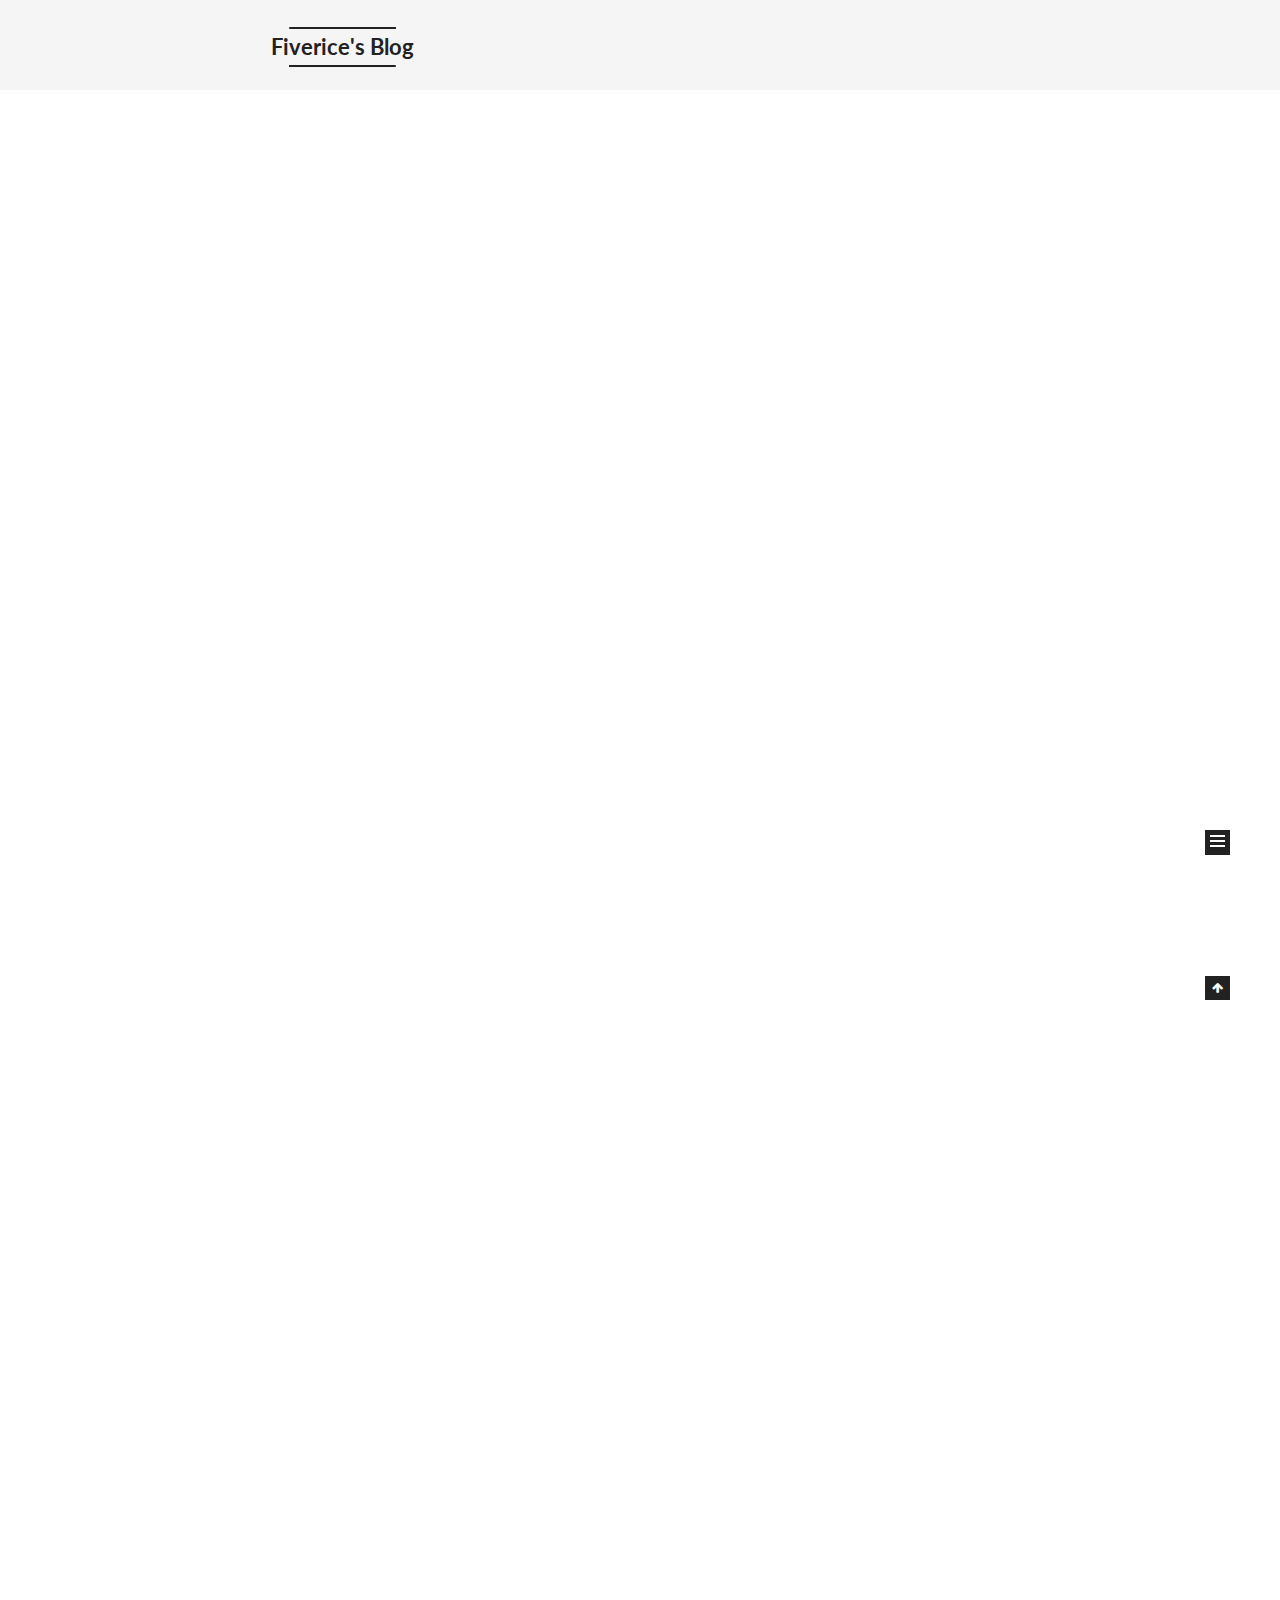
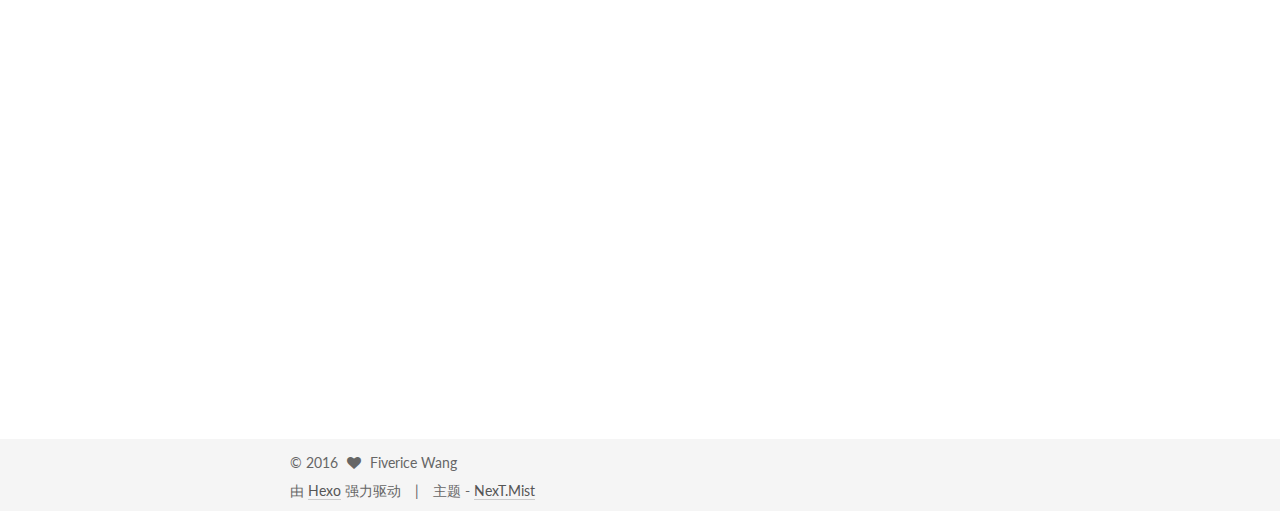
==== index.html @ e9d5b4f9 "Site updated: 2016-05-15 16:52:22" ====
<!doctype html>



  


<html class="theme-next mist use-motion">
<head>
  <meta charset="UTF-8"/>
<meta http-equiv="X-UA-Compatible" content="IE=edge,chrome=1" />
<meta name="viewport" content="width=device-width, initial-scale=1, maximum-scale=1"/>



<meta http-equiv="Cache-Control" content="no-transform" />
<meta http-equiv="Cache-Control" content="no-siteapp" />












  
  
  <link href="/vendors/fancybox/source/jquery.fancybox.css?v=2.1.5" rel="stylesheet" type="text/css" />




  
  
  
  

  
    
    
  

  

  

  

  

  
    
    
    <link href="//fonts.googleapis.com/css?family=Lato:300,300italic,400,400italic,700,700italic&subset=latin,latin-ext" rel="stylesheet" type="text/css">
  






<link href="/vendors/font-awesome/css/font-awesome.min.css?v=4.4.0" rel="stylesheet" type="text/css" />

<link href="/css/main.css?v=5.0.1" rel="stylesheet" type="text/css" />


  <meta name="keywords" content="Hexo, NexT" />








  <link rel="shortcut icon" type="image/x-icon" href="/favicon.ico?v=5.0.1" />






<meta name="description">
<meta property="og:type" content="website">
<meta property="og:title" content="Fiverice's Blog">
<meta property="og:url" content="http://yoursite.com/index.html">
<meta property="og:site_name" content="Fiverice's Blog">
<meta property="og:description">
<meta name="twitter:card" content="summary">
<meta name="twitter:title" content="Fiverice's Blog">
<meta name="twitter:description">



<script type="text/javascript" id="hexo.configuration">
  var NexT = window.NexT || {};
  var CONFIG = {
    scheme: 'Mist',
    sidebar: {"position":"left","display":"hide"},
    fancybox: true,
    motion: true,
    duoshuo: {
      userId: 0,
      author: '博主'
    }
  };
</script>

  <title> Fiverice's Blog </title>
</head>

<body itemscope itemtype="http://schema.org/WebPage" lang="zh-Hans">

  










  
  
    
  

  <div class="container one-collumn sidebar-position-left 
   page-home 
 ">
    <div class="headband"></div>

    <header id="header" class="header" itemscope itemtype="http://schema.org/WPHeader">
      <div class="header-inner"><div class="site-meta ">
  

  <div class="custom-logo-site-title">
    <a href="/"  class="brand" rel="start">
      <span class="logo-line-before"><i></i></span>
      <span class="site-title">Fiverice's Blog</span>
      <span class="logo-line-after"><i></i></span>
    </a>
  </div>
  <p class="site-subtitle"></p>
</div>

<div class="site-nav-toggle">
  <button>
    <span class="btn-bar"></span>
    <span class="btn-bar"></span>
    <span class="btn-bar"></span>
  </button>
</div>

<nav class="site-nav">
  

  
    <ul id="menu" class="menu">
      
        
        <li class="menu-item menu-item-home">
          <a href="/" rel="section">
            
              <i class="menu-item-icon fa fa-fw fa-home"></i> <br />
            
            首页
          </a>
        </li>
      
        
        <li class="menu-item menu-item-archives">
          <a href="/archives" rel="section">
            
              <i class="menu-item-icon fa fa-fw fa-archive"></i> <br />
            
            归档
          </a>
        </li>
      
        
        <li class="menu-item menu-item-tags">
          <a href="/tags" rel="section">
            
              <i class="menu-item-icon fa fa-fw fa-tags"></i> <br />
            
            标签
          </a>
        </li>
      

      
    </ul>
  

  
</nav>

 </div>
    </header>

    <main id="main" class="main">
      <div class="main-inner">
        <div class="content-wrap">
          <div id="content" class="content">
            
  <section id="posts" class="posts-expand">
    
      

  
  

  
  
  

  <article class="post post-type-normal " itemscope itemtype="http://schema.org/Article">

    
      <header class="post-header">

        
        
          <h1 class="post-title" itemprop="name headline">
            
            
              
                
                <a class="post-title-link" href="/2016/05/15/内部类/" itemprop="url">
                  内部类
                </a>
              
            
          </h1>
        

        <div class="post-meta">
          <span class="post-time">
            <span class="post-meta-item-icon">
              <i class="fa fa-calendar-o"></i>
            </span>
            <span class="post-meta-item-text">发表于</span>
            <time itemprop="dateCreated" datetime="2016-05-15T15:52:53+08:00" content="2016-05-15">
              2016-05-15
            </time>
          </span>

          

          
            
          

          

          
          

          
        </div>
      </header>
    


    <div class="post-body" itemprop="articleBody">

      
      

      
        
          
            <p>将一个类的定义放在另一个类的定义内部，这就是<strong>内部类</strong>。</p>
<h2 id="创建内部类"><a href="#创建内部类" class="headerlink" title="创建内部类"></a>创建内部类</h2><p>把类的定义置于外围类的里面。但通常更典型的应用场景为，外部类有一个方法，该方法返回一个指向内部类的引用，代码如下：</p>
<pre><code>public class Parcel2 { 
    //创建内部类Destination
    class Destination {
        private String label;
        Destination(String whereTo) {
            label = whereTo;
        }
        String readLabel() {
            return label;
        }
    }
    //返回指向内部类引用的方法
    public Destination to(String s) {
        return new Destination(s);
    }
    public void ship(String dest) {
        Destination d = to(dest);
        System.out.println(d.readLabel());
    }
    public static void main(String[] args) {
        Parcel2 p = new Parcel2();
        p.ship(&quot;Beijing&quot;); //通过外部类的方法创建内部类，并调用内部类对象的方法
        Parcel2.Destination d  = p.Destination(&quot;Shanghai&quot;); //显式指明内部类的类型，创建内部类
        System.out.println(d.readLabel());
    }
}
</code></pre><p>如果想在外部类的非静态方法之外的任意位置创建内部类的对象，必须像在main()方法中一样，显式指明内部类的类型：<code>OuterClassName.InnerClassName</code>。</p>
<h2 id="链接到外部类"><a href="#链接到外部类" class="headerlink" title="链接到外部类"></a>链接到外部类</h2><p>内部类不仅是一种名字隐藏或组织代码的方式。当生成一个内部类对象时，此对象与生成它的外围对象就有了联系。它能访问外围对象的<em>所有成员</em></p>
<h2 id="使用-this与-new"><a href="#使用-this与-new" class="headerlink" title="使用.this与.new"></a>使用.this与.new</h2><p>敬请期待</p>
<h2 id="嵌套类"><a href="#嵌套类" class="headerlink" title="嵌套类"></a>嵌套类</h2><p>如果不需要内部类对象与其外围类对象之间有联系，那么可以将内部类声明为<code>static</code>。这通常成为<strong>嵌套类</strong>，也叫<strong>static class</strong>。<br>请记住，普通内部类对象隐式地保存了一个引用，指向创建它的外围类对象，然而，当内部类声明为<code>static</code>时，情况发生了变化，这意味着：</p>
<ol>
<li>要创建嵌套类的对象，并不需要其外围类的对象。</li>
<li>不能从嵌套类的对象中访问非静态的外围类对象。</li>
<li>普通内部类的字段与方法，只能放在类的外部层次上，所以普通内部类不能有<code>static</code>数据和<code>static</code>字段，也不能包含嵌套类，但是嵌套类可以包含所有这些东西。</li>
</ol>

          
        
      
    </div>

    <div>
      
    </div>

    <div>
      
    </div>

    <footer class="post-footer">
      

      

      
      
        <div class="post-eof"></div>
      
    </footer>
  </article>


    
      

  
  

  
  
  

  <article class="post post-type-normal " itemscope itemtype="http://schema.org/Article">

    
      <header class="post-header">

        
        
          <h1 class="post-title" itemprop="name headline">
            
            
              
                
                <a class="post-title-link" href="/2016/05/11/这是一篇测试文稿/" itemprop="url">
                  这是一篇测试文稿
                </a>
              
            
          </h1>
        

        <div class="post-meta">
          <span class="post-time">
            <span class="post-meta-item-icon">
              <i class="fa fa-calendar-o"></i>
            </span>
            <span class="post-meta-item-text">发表于</span>
            <time itemprop="dateCreated" datetime="2016-05-11T00:05:17+08:00" content="2016-05-11">
              2016-05-11
            </time>
          </span>

          

          
            
          

          

          
          

          
        </div>
      </header>
    


    <div class="post-body" itemprop="articleBody">

      
      

      
        
          
            <h2 id="这是一级标题"><a href="#这是一级标题" class="headerlink" title="这是一级标题"></a>这是一级标题</h2><p>一级标题的内容</p>
<h6 id="这是六级标题"><a href="#这是六级标题" class="headerlink" title="这是六级标题"></a>这是六级标题</h6><p>六级标题的内容</p>
<h1 id="这又是一个一级标题"><a href="#这又是一个一级标题" class="headerlink" title="这又是一个一级标题"></a>这又是一个一级标题</h1><p>内容</p>
<h3 id="这是一个三级标题"><a href="#这是一个三级标题" class="headerlink" title="这是一个三级标题"></a>这是一个三级标题</h3><p>here is an example:</p>
<pre><code>public class Test {
    public static void main(String[] args) {
        System.out.println(&quot;hello world!&quot;);
    }
}
</code></pre><p>Thank you!</p>

          
        
      
    </div>

    <div>
      
    </div>

    <div>
      
    </div>

    <footer class="post-footer">
      

      

      
      
        <div class="post-eof"></div>
      
    </footer>
  </article>


    
      

  
  

  
  
  

  <article class="post post-type-normal " itemscope itemtype="http://schema.org/Article">

    
      <header class="post-header">

        
        
          <h1 class="post-title" itemprop="name headline">
            
            
              
                
                <a class="post-title-link" href="/2016/05/10/hello-world/" itemprop="url">
                  Hello World
                </a>
              
            
          </h1>
        

        <div class="post-meta">
          <span class="post-time">
            <span class="post-meta-item-icon">
              <i class="fa fa-calendar-o"></i>
            </span>
            <span class="post-meta-item-text">发表于</span>
            <time itemprop="dateCreated" datetime="2016-05-10T21:09:19+08:00" content="2016-05-10">
              2016-05-10
            </time>
          </span>

          

          
            
          

          

          
          

          
        </div>
      </header>
    


    <div class="post-body" itemprop="articleBody">

      
      

      
        
          
            <p>Welcome to <a href="https://hexo.io/" target="_blank" rel="external">Hexo</a>! This is your very first post. Check <a href="https://hexo.io/docs/" target="_blank" rel="external">documentation</a> for more info. If you get any problems when using Hexo, you can find the answer in <a href="https://hexo.io/docs/troubleshooting.html" target="_blank" rel="external">troubleshooting</a> or you can ask me on <a href="https://github.com/hexojs/hexo/issues" target="_blank" rel="external">GitHub</a>.</p>
<h2 id="Quick-Start"><a href="#Quick-Start" class="headerlink" title="Quick Start"></a>Quick Start</h2><h3 id="Create-a-new-post"><a href="#Create-a-new-post" class="headerlink" title="Create a new post"></a>Create a new post</h3><figure class="highlight bash"><table><tr><td class="gutter"><pre><span class="line">1</span><br></pre></td><td class="code"><pre><span class="line">$ hexo new <span class="string">"My New Post"</span></span><br></pre></td></tr></table></figure>
<p>More info: <a href="https://hexo.io/docs/writing.html" target="_blank" rel="external">Writing</a></p>
<h3 id="Run-server"><a href="#Run-server" class="headerlink" title="Run server"></a>Run server</h3><figure class="highlight bash"><table><tr><td class="gutter"><pre><span class="line">1</span><br></pre></td><td class="code"><pre><span class="line">$ hexo server</span><br></pre></td></tr></table></figure>
<p>More info: <a href="https://hexo.io/docs/server.html" target="_blank" rel="external">Server</a></p>
<h3 id="Generate-static-files"><a href="#Generate-static-files" class="headerlink" title="Generate static files"></a>Generate static files</h3><figure class="highlight bash"><table><tr><td class="gutter"><pre><span class="line">1</span><br></pre></td><td class="code"><pre><span class="line">$ hexo generate</span><br></pre></td></tr></table></figure>
<p>More info: <a href="https://hexo.io/docs/generating.html" target="_blank" rel="external">Generating</a></p>
<h3 id="Deploy-to-remote-sites"><a href="#Deploy-to-remote-sites" class="headerlink" title="Deploy to remote sites"></a>Deploy to remote sites</h3><figure class="highlight bash"><table><tr><td class="gutter"><pre><span class="line">1</span><br></pre></td><td class="code"><pre><span class="line">$ hexo deploy</span><br></pre></td></tr></table></figure>
<p>More info: <a href="https://hexo.io/docs/deployment.html" target="_blank" rel="external">Deployment</a></p>

          
        
      
    </div>

    <div>
      
    </div>

    <div>
      
    </div>

    <footer class="post-footer">
      

      

      
      
        <div class="post-eof"></div>
      
    </footer>
  </article>


    
  </section>

  


          </div>
          


          

        </div>
        
          
  
  <div class="sidebar-toggle">
    <div class="sidebar-toggle-line-wrap">
      <span class="sidebar-toggle-line sidebar-toggle-line-first"></span>
      <span class="sidebar-toggle-line sidebar-toggle-line-middle"></span>
      <span class="sidebar-toggle-line sidebar-toggle-line-last"></span>
    </div>
  </div>

  <aside id="sidebar" class="sidebar">
    <div class="sidebar-inner">

      

      

      <section class="site-overview sidebar-panel  sidebar-panel-active ">
        <div class="site-author motion-element" itemprop="author" itemscope itemtype="http://schema.org/Person">
          <img class="site-author-image" itemprop="image"
               src="/images/avatar.gif"
               alt="Fiverice Wang" />
          <p class="site-author-name" itemprop="name">Fiverice Wang</p>
          <p class="site-description motion-element" itemprop="description"></p>
        </div>
        <nav class="site-state motion-element">
          <div class="site-state-item site-state-posts">
            <a href="/archives">
              <span class="site-state-item-count">3</span>
              <span class="site-state-item-name">日志</span>
            </a>
          </div>

          

          
            <div class="site-state-item site-state-tags">
              <a href="/tags">
                <span class="site-state-item-count">1</span>
                <span class="site-state-item-name">标签</span>
              </a>
            </div>
          

        </nav>

        

        <div class="links-of-author motion-element">
          
        </div>

        
        

        
        

      </section>

      

    </div>
  </aside>


        
      </div>
    </main>

    <footer id="footer" class="footer">
      <div class="footer-inner">
        <div class="copyright" >
  
  &copy; 
  <span itemprop="copyrightYear">2016</span>
  <span class="with-love">
    <i class="fa fa-heart"></i>
  </span>
  <span class="author" itemprop="copyrightHolder">Fiverice Wang</span>
</div>

<div class="powered-by">
  由 <a class="theme-link" href="http://hexo.io">Hexo</a> 强力驱动
</div>

<div class="theme-info">
  主题 -
  <a class="theme-link" href="https://github.com/iissnan/hexo-theme-next">
    NexT.Mist
  </a>
</div>

        

        
      </div>
    </footer>

    <div class="back-to-top">
      <i class="fa fa-arrow-up"></i>
    </div>
  </div>

  

<script type="text/javascript">
  if (Object.prototype.toString.call(window.Promise) !== '[object Function]') {
    window.Promise = null;
  }
</script>









  



  
  <script type="text/javascript" src="/vendors/jquery/index.js?v=2.1.3"></script>

  
  <script type="text/javascript" src="/vendors/fastclick/lib/fastclick.min.js?v=1.0.6"></script>

  
  <script type="text/javascript" src="/vendors/jquery_lazyload/jquery.lazyload.js?v=1.9.7"></script>

  
  <script type="text/javascript" src="/vendors/velocity/velocity.min.js?v=1.2.1"></script>

  
  <script type="text/javascript" src="/vendors/velocity/velocity.ui.min.js?v=1.2.1"></script>

  
  <script type="text/javascript" src="/vendors/fancybox/source/jquery.fancybox.pack.js?v=2.1.5"></script>


  


  <script type="text/javascript" src="/js/src/utils.js?v=5.0.1"></script>

  <script type="text/javascript" src="/js/src/motion.js?v=5.0.1"></script>



  
  

  

  


  <script type="text/javascript" src="/js/src/bootstrap.js?v=5.0.1"></script>



  



  



  
  
  

  

  

</body>
</html>
---- css/main.css ----
/* normalize.css v3.0.2 | MIT License | git.io/normalize */
html {
  font-family: sans-serif; /* 1 */
  -ms-text-size-adjust: 100%; /* 2 */
  -webkit-text-size-adjust: 100%; /* 2 */
}
body {
  margin: 0;
}
article,
aside,
details,
figcaption,
figure,
footer,
header,
hgroup,
main,
menu,
nav,
section,
summary {
  display: block;
}
audio,
canvas,
progress,
video {
  display: inline-block; /* 1 */
  vertical-align: baseline; /* 2 */
}
audio:not([controls]) {
  display: none;
  height: 0;
}
[hidden],
template {
  display: none;
}
a {
  background-color: transparent;
}
a:active,
a:hover {
  outline: 0;
}
abbr[title] {
  border-bottom: 1px dotted;
}
b,
strong {
  font-weight: bold;
}
dfn {
  font-style: italic;
}
h1 {
  font-size: 2em;
  margin: 0.67em 0;
}
mark {
  background: #ff0;
  color: #000;
}
small {
  font-size: 80%;
}
sub,
sup {
  font-size: 75%;
  line-height: 0;
  position: relative;
  vertical-align: baseline;
}
sup {
  top: -0.5em;
}
sub {
  bottom: -0.25em;
}
img {
  border: 0;
}
svg:not(:root) {
  overflow: hidden;
}
figure {
  margin: 1em 40px;
}
hr {
  -moz-box-sizing: content-box;
  box-sizing: content-box;
  height: 0;
}
pre {
  overflow: auto;
}
code,
kbd,
pre,
samp {
  font-family: monospace, monospace;
  font-size: 1em;
}
button,
input,
optgroup,
select,
textarea {
  color: inherit; /* 1 */
  font: inherit; /* 2 */
  margin: 0; /* 3 */
}
button {
  overflow: visible;
}
button,
select {
  text-transform: none;
}
button,
html input[type="button"],
input[type="reset"],
input[type="submit"] {
  -webkit-appearance: button; /* 2 */
  cursor: pointer; /* 3 */
}
button[disabled],
html input[disabled] {
  cursor: default;
}
button::-moz-focus-inner,
input::-moz-focus-inner {
  border: 0;
  padding: 0;
}
input {
  line-height: normal;
}
input[type="checkbox"],
input[type="radio"] {
  box-sizing: border-box; /* 1 */
  padding: 0; /* 2 */
}
input[type="number"]::-webkit-inner-spin-button,
input[type="number"]::-webkit-outer-spin-button {
  height: auto;
}
input[type="search"] {
  -webkit-appearance: textfield; /* 1 */
  -moz-box-sizing: content-box;
  -webkit-box-sizing: content-box; /* 2 */
  box-sizing: content-box;
}
input[type="search"]::-webkit-search-cancel-button,
input[type="search"]::-webkit-search-decoration {
  -webkit-appearance: none;
}
fieldset {
  border: 1px solid #c0c0c0;
  margin: 0 2px;
  padding: 0.35em 0.625em 0.75em;
}
legend {
  border: 0; /* 1 */
  padding: 0; /* 2 */
}
textarea {
  overflow: auto;
}
optgroup {
  font-weight: bold;
}
table {
  border-collapse: collapse;
  border-spacing: 0;
}
td,
th {
  padding: 0;
}
::selection {
  background: #262a30;
  color: #fff;
}
body {
  position: relative;
  font-family: 'Lato', "PingFang SC", "Microsoft YaHei", sans-serif;
  font-size: 14px;
  line-height: 2;
  color: #555;
  background: #fff;
}
@media (max-width: 767px) {
  body {
    padding-right: 0 !important;
  }
}
@media (min-width: 768px) and (max-width: 991px) {
  body {
    padding-right: 0 !important;
  }
}
@media (min-width: 1600px) {
  body {
    font-size: 16px;
  }
}
h1,
h2,
h3,
h4,
h5,
h6 {
  margin: 0;
  padding: 0;
  font-weight: bold;
  line-height: 1.5;
  font-family: 'Lato', "PingFang SC", "Microsoft YaHei", sans-serif;
}
h2,
h3,
h4,
h5,
h6 {
  margin: 20px 0 15px;
}
h1 {
  font-size: 24px;
}
@media (max-width: 767px) {
  h1 {
    font-size: 20px;
  }
}
h2 {
  font-size: 22px;
}
@media (max-width: 767px) {
  h2 {
    font-size: 18px;
  }
}
h3 {
  font-size: 20px;
}
@media (max-width: 767px) {
  h3 {
    font-size: 16px;
  }
}
h4 {
  font-size: 18px;
}
@media (max-width: 767px) {
  h4 {
    font-size: 14px;
  }
}
h5 {
  font-size: 16px;
}
@media (max-width: 767px) {
  h5 {
    font-size: 12px;
  }
}
h6 {
  font-size: 14px;
}
@media (max-width: 767px) {
  h6 {
    font-size: 10px;
  }
}
p {
  margin: 0 0 25px 0;
}
a {
  color: #555;
  text-decoration: none;
  border-bottom: 1px solid #999;
  word-wrap: break-word;
}
a:hover {
  color: #222;
  border-bottom-color: #222;
}
ul {
  list-style: none;
}
blockquote {
  margin: 0;
  padding: 0;
}
img {
  display: block;
  margin: auto;
  max-width: 100%;
  height: auto;
}
hr {
  margin: 40px 0;
  height: 3px;
  border: none;
  background-color: #ddd;
  background-image: repeating-linear-gradient(-45deg, #fff, #fff 4px, transparent 4px, transparent 8px);
}
blockquote {
  padding: 0 15px;
  color: #666;
  border-left: 4px solid #ddd;
}
blockquote cite::before {
  content: "-";
  padding: 0 5px;
}
dt {
  font-weight: 700;
}
dd {
  margin: 0;
  padding: 0;
}
.text-left {
  text-align: left;
}
.text-center {
  text-align: center;
}
.text-right {
  text-align: right;
}
.text-justify {
  text-align: justify;
}
.text-nowrap {
  white-space: nowrap;
}
.text-lowercase {
  text-transform: lowercase;
}
.text-uppercase {
  text-transform: uppercase;
}
.text-capitalize {
  text-transform: capitalize;
}
.center-block {
  display: block;
  margin-left: auto;
  margin-right: auto;
}
.clearfix:before,
.clearfix:after {
  content: " ";
  display: table;
}
.clearfix:after {
  clear: both;
}
.pullquote {
  width: 45%;
}
.pullquote.left {
  float: left;
  margin-left: 5px;
  margin-right: 10px;
}
.pullquote.right {
  float: right;
  margin-left: 10px;
  margin-right: 5px;
}
.affix.affix.affix {
  position: fixed;
}
.translation {
  margin-top: -20px;
  font-size: 14px;
  color: #999;
}
.scrollbar-measure {
  width: 100px;
  height: 100px;
  overflow: scroll;
  position: absolute;
  top: -9999px;
}
.use-motion .motion-element {
  opacity: 0;
}
#local-search-input {
  padding: 3px;
  border: none;
  text-indent: 14px;
  border-radius: 0;
  width: 140px;
  outline: none;
  border-bottom: 1px solid #999;
  background: inherit;
  opacity: 0.5;
}
#local-search-input:focus {
  opacity: 1;
}
.search-icon {
  position: absolute;
  top: 9px;
}
table {
  margin: 20px 0;
  width: 100%;
  border-collapse: collapse;
  border-spacing: 0;
  border: 1px solid #ddd;
  font-size: 14px;
  table-layout: fixed;
  word-wrap: break-all;
}
table>tbody>tr:nth-of-type(odd) {
  background-color: #f9f9f9;
}
table>tbody>tr:hover {
  background-color: #f5f5f5;
}
caption,
th,
td {
  padding: 8px;
  text-align: left;
  vertical-align: middle;
  font-weight: normal;
}
th,
td {
  border-bottom: 3px solid #ddd;
  border-right: 1px solid #eee;
}
th {
  padding-bottom: 10px;
  font-weight: 700;
}
td {
  border-bottom-width: 1px;
}
html,
body {
  height: 100%;
}
.container {
  position: relative;
  min-height: 100%;
}
.header-inner {
  margin: 0 auto;
  padding: 100px 0 70px;
  width: 700px;
}
@media (min-width: 1600px) {
  .container .header-inner {
    width: 900px;
  }
}
.main {
  padding-bottom: 150px;
}
.main-inner {
  margin: 0 auto;
  width: 700px;
}
@media (min-width: 1600px) {
  .container .main-inner {
    width: 900px;
  }
}
.footer {
  position: absolute;
  left: 0;
  bottom: 0;
  width: 100%;
  min-height: 50px;
}
.footer-inner {
  box-sizing: border-box;
  margin: 20px auto;
  width: 700px;
}
@media (min-width: 1600px) {
  .container .footer-inner {
    width: 900px;
  }
}
pre,
.highlight {
  overflow: auto;
  margin: 20px 0;
  padding: 15px;
  font-size: 13px;
  color: #4d4d4c;
  background: #f7f7f7;
  line-height: 1.6;
}
pre,
code {
  font-family: consolas, Menlo, "PingFang SC", "Microsoft YaHei", monospace;
}
code {
  padding: 2px 4px;
  word-break: break-all;
  color: #555;
  background: #eee;
  border-radius: 4px;
  font-size: 13px;
}
pre code {
  padding: 0;
  color: #4d4d4c;
  background: none;
  text-shadow: none;
}
.highlight pre {
  border: none;
  margin: 0;
  padding: 1px;
}
.highlight table {
  margin: 0;
  width: auto;
  border: none;
}
.highlight td {
  border: none;
  padding: 0;
}
.highlight figcaption {
  font-size: 1em;
  color: #4d4d4c;
  line-height: 1em;
  margin-bottom: 1em;
}
.highlight figcaption:before,
.highlight figcaption:after {
  content: " ";
  display: table;
}
.highlight figcaption:after {
  clear: both;
}
.highlight figcaption a {
  float: right;
  color: #4d4d4c;
}
.highlight figcaption a:hover {
  border-bottom-color: #4d4d4c;
}
.highlight .gutter pre {
  color: #666;
  text-align: right;
  padding-right: 20px;
}
.highlight .line {
  height: 20px;
}
.gist table {
  width: auto;
}
.gist table td {
  border: none;
}
pre .comment {
  color: #8e908c;
}
pre .variable,
pre .attribute,
pre .tag,
pre .regexp,
pre .ruby .constant,
pre .xml .tag .title,
pre .xml .pi,
pre .xml .doctype,
pre .html .doctype,
pre .css .id,
pre .css .class,
pre .css .pseudo {
  color: #c82829;
}
pre .number,
pre .preprocessor,
pre .built_in,
pre .literal,
pre .params,
pre .constant,
pre .command {
  color: #f5871f;
}
pre .ruby .class .title,
pre .css .rules .attribute,
pre .string,
pre .value,
pre .inheritance,
pre .header,
pre .ruby .symbol,
pre .xml .cdata,
pre .special,
pre .number,
pre .formula {
  color: #718c00;
}
pre .title,
pre .css .hexcolor {
  color: #3e999f;
}
pre .function,
pre .python .decorator,
pre .python .title,
pre .ruby .function .title,
pre .ruby .title .keyword,
pre .perl .sub,
pre .javascript .title,
pre .coffeescript .title {
  color: #4271ae;
}
pre .keyword,
pre .javascript .function {
  color: #8959a8;
}
.full-image.full-image.full-image {
  border: none;
  max-width: 100%;
  width: auto;
  margin: 20px auto;
}
@media (min-width: 992px) {
  .full-image.full-image.full-image {
    max-width: none;
    width: 126%;
    margin: 0 -13%;
  }
}
.blockquote-center,
.page-home .post-type-quote blockquote,
.page-post-detail .post-type-quote blockquote {
  position: relative;
  margin: 40px 0;
  padding: 0;
  border-left: none;
  text-align: center;
}
.blockquote-center::before,
.page-home .post-type-quote blockquote::before,
.page-post-detail .post-type-quote blockquote::before,
.blockquote-center::after,
.page-home .post-type-quote blockquote::after,
.page-post-detail .post-type-quote blockquote::after {
  position: absolute;
  content: ' ';
  display: block;
  width: 100%;
  height: 24px;
  opacity: 0.2;
  background-repeat: no-repeat;
  background-position: 0 -6px;
  background-size: 22px 22px;
}
.blockquote-center::before,
.page-home .post-type-quote blockquote::before,
.page-post-detail .post-type-quote blockquote::before {
  top: -20px;
  background-image: url("../images/quote-l.svg");
  border-top: 1px solid #ccc;
}
.blockquote-center::after,
.page-home .post-type-quote blockquote::after,
.page-post-detail .post-type-quote blockquote::after {
  bottom: -20px;
  background-image: url("../images/quote-r.svg");
  border-bottom: 1px solid #ccc;
  background-position: 100% 8px;
}
.blockquote-center p,
.page-home .post-type-quote blockquote p,
.page-post-detail .post-type-quote blockquote p,
.blockquote-center div,
.page-home .post-type-quote blockquote div,
.page-post-detail .post-type-quote blockquote div {
  text-align: center;
}
.post .post-body .group-picture img {
  box-sizing: border-box;
  padding: 0 3px;
  border: none;
}
.post .group-picture-row {
  overflow: hidden;
  margin-top: 6px;
}
.post .group-picture-row:first-child {
  margin-top: 0;
}
.post .group-picture-column {
  float: left;
}
.page-post-detail .post-body .group-picture-column {
  float: none;
  margin-top: 10px;
  width: auto !important;
}
.page-post-detail .post-body .group-picture-column img {
  margin: 0 auto;
}
.page-archive .group-picture-container {
  overflow: hidden;
}
.page-archive .group-picture-row {
  float: left;
}
.page-archive .group-picture-row:first-child {
  margin-top: 6px;
}
.page-archive .group-picture-column {
  max-width: 150px;
  max-height: 150px;
}
.btn {
  display: inline-block;
  padding: 0 20px;
  font-size: 14px;
  color: #fff;
  background: #222;
  border: 2px solid #222;
  text-decoration: none;
  border-radius: 0;
  transition-property: background-color;
  transition-duration: 0.2s;
  transition-timing-function: ease-in-out;
  transition-delay: 0s;
}
.btn:hover,
.post-more-link .btn:hover {
  border-color: #222;
  color: #222;
  background: #fff;
}
.btn-bar {
  display: block;
  width: 22px;
  height: 2px;
  background: #555;
  border-radius: 1px;
}
.btn-bar+.btn-bar {
  margin-top: 4px;
}
.pagination {
  margin: 120px 0 40px;
  text-align: center;
  border-top: 1px solid #eee;
}
.page-number-basic,
.pagination .prev,
.pagination .next,
.pagination .page-number,
.pagination .space {
  display: inline-block;
  position: relative;
  top: -1px;
  margin: 0 10px;
  padding: 0 10px;
  line-height: 30px;
}
@media (max-width: 767px) {
  .page-number-basic,
  .pagination .prev,
  .pagination .next,
  .pagination .page-number,
  .pagination .space {
    margin: 0 5px;
  }
}
.pagination .prev,
.pagination .next,
.pagination .page-number {
  border-bottom: 0;
  border-top: 1px solid #eee;
  transition-property: border-color;
  transition-duration: 0.2s;
  transition-timing-function: ease-in-out;
  transition-delay: 0s;
}
.pagination .prev:hover,
.pagination .next:hover,
.pagination .page-number:hover {
  border-top-color: #222;
}
.pagination .space {
  padding: 0;
  margin: 0;
}
.pagination .prev {
  margin-left: 0;
}
.pagination .next {
  margin-right: 0;
}
.pagination .page-number.current {
  color: #fff;
  background: #ccc;
  border-top-color: #ccc;
}
@media (max-width: 767px) {
  .pagination {
    border-top: none;
  }
  .pagination .prev,
  .pagination .next,
  .pagination .page-number {
    margin-bottom: 10px;
    border-top: 0;
    border-bottom: 1px solid #eee;
  }
  .pagination .prev:hover,
  .pagination .next:hover,
  .pagination .page-number:hover {
    border-bottom-color: #222;
  }
}
.comments {
  margin: 60px 20px 0;
}
.tag-cloud {
  text-align: center;
}
.tag-cloud a {
  display: inline-block;
  margin: 10px;
}
.back-to-top {
  box-sizing: border-box;
  position: fixed;
  bottom: -100px;
  right: 50px;
  z-index: 1050;
  padding: 0 6px;
  width: 25px;
  background: #222;
  font-size: 12px;
  opacity: 1;
  color: #fff;
  cursor: pointer;
  text-align: center;
  -webkit-transform: translateZ(0);
  transition-property: bottom;
  transition-duration: 0.2s;
  transition-timing-function: ease-in-out;
  transition-delay: 0s;
}
@media (max-width: 767px) {
  .back-to-top {
    display: none;
  }
}
@media (min-width: 768px) and (max-width: 991px) {
  .back-to-top {
    display: none;
  }
}
.back-to-top.back-to-top-on {
  bottom: 19px;
}
.header {
  background: #fff;
}
.header-inner {
  position: relative;
}
.headband {
  height: 3px;
  background: #222;
}
.site-meta {
  margin: 0;
  text-align: left;
}
@media (max-width: 767px) {
  .site-meta {
    text-align: center;
  }
}
.brand {
  position: relative;
  display: inline-block;
  padding: 0 40px;
  color: #222;
  background: #222;
  border-bottom: none;
}
.brand:hover {
  color: #222;
}
.logo {
  display: inline-block;
  margin-right: 5px;
  line-height: 36px;
  vertical-align: top;
}
.site-title {
  display: inline-block;
  vertical-align: top;
  line-height: 36px;
  font-size: 20px;
  font-weight: normal;
  font-family: 'Lato', "PingFang SC", "Microsoft YaHei", sans-serif;
}
.site-subtitle {
  margin-top: 10px;
  font-size: 13px;
  color: #999;
}
.use-motion .brand {
  opacity: 0;
}
.use-motion .logo,
.use-motion .site-title,
.use-motion .site-subtitle {
  opacity: 0;
  position: relative;
  top: -10px;
}
.site-nav-toggle {
  display: none;
  position: absolute;
  top: 10px;
  left: 10px;
}
@media (max-width: 767px) {
  .site-nav-toggle {
    display: block;
  }
}
.site-nav-toggle button {
  margin-top: 2px;
  padding: 9px 10px;
  background: transparent;
  border: none;
}
@media (max-width: 767px) {
  .site-nav {
    display: none;
    margin: 0 -10px;
    padding: 0 10px;
    clear: both;
    border-top: 1px solid #ddd;
  }
}
@media (min-width: 768px) and (max-width: 991px) {
  .site-nav {
    display: block !important;
  }
}
@media (min-width: 992px) {
  .site-nav {
    display: block !important;
  }
}
.menu {
  margin-top: 20px;
  padding-left: 0;
  text-align: center;
}
.menu .menu-item {
  display: inline-block;
  margin: 0 10px;
}
@media screen and (max-width: 767px) {
  .menu .menu-item {
    margin-top: 10px;
  }
}
.menu .menu-item a {
  display: block;
  font-size: 13px;
  text-transform: capitalize;
  line-height: inherit;
  border-bottom: 1px solid transparent;
  transition-property: border-color;
  transition-duration: 0.2s;
  transition-timing-function: ease-in-out;
  transition-delay: 0s;
}
.menu .menu-item a:hover {
  border-bottom-color: #222;
}
.menu .menu-item .fa {
  margin-right: 5px;
}
.use-motion .menu-item {
  opacity: 0;
}
.post-body {
  font-family: 'Lato', "PingFang SC", "Microsoft YaHei", sans-serif;
}
@media (max-width: 767px) {
  .post-body {
    word-break: break-word;
  }
}
.post-body .fancybox img {
  display: block !important;
  margin: 0 auto;
  cursor: pointer;
  cursor: zoom-in;
  cursor: -webkit-zoom-in;
}
.post-body .image-caption,
.post-body .figure .caption {
  margin: 10px auto 15px;
  text-align: center;
  font-size: 14px;
  color: #999;
  font-weight: bold;
  line-height: 1;
}
.post-sticky-flag {
  display: inline-block;
  font-size: 16px;
  -ms-transform: rotate(30deg);
  -webkit-transform: rotate(30deg);
  -moz-transform: rotate(30deg);
  -ms-transform: rotate(30deg);
  -o-transform: rotate(30deg);
  transform: rotate(30deg);
}
.posts-expand {
  padding-top: 40px;
}
@media (max-width: 767px) {
  .posts-expand {
    margin: 0 20px;
  }
  .post-body pre,
  .post-body .highlight {
    padding: 10px;
  }
  .post-body pre .gutter pre,
  .post-body .highlight .gutter pre {
    padding-right: 10px;
  }
}
@media (min-width: 992px) {
  .posts-expand .post-body {
    text-align: justify;
  }
}
.posts-expand .post-body h2,
.posts-expand .post-body h3,
.posts-expand .post-body h4,
.posts-expand .post-body h5,
.posts-expand .post-body h6 {
  padding-top: 10px;
}
.posts-expand .post-body h2 .header-anchor,
.posts-expand .post-body h3 .header-anchor,
.posts-expand .post-body h4 .header-anchor,
.posts-expand .post-body h5 .header-anchor,
.posts-expand .post-body h6 .header-anchor {
  float: right;
  margin-left: 10px;
  color: #ccc;
  border-bottom-style: none;
  visibility: hidden;
}
.posts-expand .post-body h2 .header-anchor:hover,
.posts-expand .post-body h3 .header-anchor:hover,
.posts-expand .post-body h4 .header-anchor:hover,
.posts-expand .post-body h5 .header-anchor:hover,
.posts-expand .post-body h6 .header-anchor:hover {
  color: inherit;
}
.posts-expand .post-body h2:hover .header-anchor,
.posts-expand .post-body h3:hover .header-anchor,
.posts-expand .post-body h4:hover .header-anchor,
.posts-expand .post-body h5:hover .header-anchor,
.posts-expand .post-body h6:hover .header-anchor {
  visibility: visible;
}
.posts-expand .post-body ul li {
  list-style: circle;
}
.posts-expand .post-body img {
  box-sizing: border-box;
  margin: auto;
  padding: 3px;
  border: 1px solid #ddd;
}
.posts-expand .fancybox img {
  margin: 0 auto;
}
@media (max-width: 767px) {
  .posts-collapse {
    margin: 0 20px;
  }
  .posts-collapse .post-title,
  .posts-collapse .post-meta {
    display: block;
    width: auto;
    text-align: left;
  }
}
.posts-collapse {
  position: relative;
  z-index: 1010;
  margin-left: 0;
}
.posts-collapse::after {
  content: " ";
  position: absolute;
  top: 20px;
  left: 0;
  margin-left: -2px;
  width: 4px;
  height: 100%;
  background: #f5f5f5;
  z-index: -1;
}
@media (max-width: 767px) {
  .posts-collapse {
    margin: 0 20px;
  }
}
.posts-collapse .collection-title {
  position: relative;
  margin: 60px 0;
}
.posts-collapse .collection-title h2 {
  margin-left: 20px;
}
.posts-collapse .collection-title small {
  color: #bbb;
}
.posts-collapse .collection-title::before {
  content: " ";
  position: absolute;
  left: 0;
  top: 50%;
  margin-left: -4px;
  margin-top: -4px;
  width: 8px;
  height: 8px;
  background: #bbb;
  border-radius: 50%;
}
.posts-collapse .post {
  margin: 30px 0;
}
.posts-collapse .post-header {
  position: relative;
  transition-duration: 0.2s;
  transition-timing-function: ease-in-out;
  transition-delay: 0s;
  transition-property: border;
  border-bottom: 1px dashed #ccc;
}
.posts-collapse .post-header::before {
  content: " ";
  position: absolute;
  left: 0;
  top: 12px;
  width: 6px;
  height: 6px;
  margin-left: -4px;
  background: #bbb;
  border-radius: 50%;
  border: 1px solid #fff;
  transition-duration: 0.2s;
  transition-timing-function: ease-in-out;
  transition-delay: 0s;
  transition-property: background;
}
.posts-collapse .post-header:hover {
  border-bottom-color: #666;
}
.posts-collapse .post-header:hover::before {
  background: #222;
}
.posts-collapse .post-meta {
  position: absolute;
  font-size: 12px;
  left: 20px;
  top: 5px;
}
.posts-collapse .post-comments-count {
  display: none;
}
.posts-collapse .post-title {
  margin-left: 60px;
  font-size: 16px;
  font-weight: normal;
  line-height: inherit;
}
.posts-collapse .post-title::after {
  margin-left: 3px;
  opacity: 0.6;
}
.posts-collapse .post-title a {
  color: #666;
  border-bottom: none;
}
.page-home .post-type-quote .post-header,
.page-post-detail .post-type-quote .post-header,
.page-home .post-type-quote .post-tags,
.page-post-detail .post-type-quote .post-tags {
  display: none;
}
.posts-expand .post-title {
  font-size: 26px;
  text-align: center;
  word-break: break-word;
  font-weight: 400;
}
@media (max-width: 767px) {
  .posts-expand .post-title {
    font-size: 22px;
  }
}
.posts-expand .post-title-link {
  display: inline-block;
  position: relative;
  color: #555;
  border-bottom: none;
  line-height: 1.2;
  vertical-align: top;
}
.posts-expand .post-title-link::before {
  content: "";
  position: absolute;
  width: 100%;
  height: 2px;
  bottom: 0;
  left: 0;
  background-color: #000;
  visibility: hidden;
  -webkit-transform: scaleX(0);
  -moz-transform: scaleX(0);
  -ms-transform: scaleX(0);
  -o-transform: scaleX(0);
  transform: scaleX(0);
  transition-duration: 0.2s;
  transition-timing-function: ease-in-out;
  transition-delay: 0s;
}
.posts-expand .post-title-link:hover::before {
  visibility: visible;
  -webkit-transform: scaleX(1);
  -moz-transform: scaleX(1);
  -ms-transform: scaleX(1);
  -o-transform: scaleX(1);
  transform: scaleX(1);
}
.posts-expand .post-title-link .fa {
  font-size: 16px;
}
.posts-expand .post-meta {
  margin: 3px 0 60px 0;
  color: #999;
  font-family: 'Lato', "PingFang SC", "Microsoft YaHei", sans-serif;
  font-size: 12px;
  text-align: center;
}
.posts-expand .post-meta .post-category-list {
  display: inline-block;
  margin: 0;
  padding: 3px;
}
.posts-expand .post-meta .post-category-list-link {
  color: #999;
}
.post-meta-item-icon {
  display: none;
  margin-right: 3px;
}
@media (min-width: 768px) and (max-width: 991px) {
  .post-meta-item-icon {
    display: inline-block;
  }
}
@media (max-width: 767px) {
  .post-meta-item-icon {
    display: inline-block;
  }
}
@media (min-width: 768px) and (max-width: 991px) {
  .post-meta-item-text {
    display: none;
  }
}
@media (max-width: 767px) {
  .post-meta-item-text {
    display: none;
  }
}
@media (max-width: 767px) {
  .posts-expand .post-comments-count {
    display: none;
  }
}
.post-more-link {
  margin-top: 50px;
}
.post-more-link .btn {
  color: #555;
  font-size: 14px;
  background: transparent;
  border-radius: 0;
  line-height: 2;
}
.posts-expand .post-tags {
  margin-top: 40px;
  text-align: center;
}
.posts-expand .post-tags a {
  display: inline-block;
  margin-right: 10px;
  font-size: 13px;
}
.post-nav {
  overflow: hidden;
  margin-top: 60px;
  padding: 10px;
  white-space: nowrap;
  border-top: 1px solid #eee;
}
.post-nav-item {
  display: inline-block;
  width: 50%;
  white-space: normal;
}
.post-nav-item a {
  position: relative;
  display: inline-block;
  line-height: 25px;
  font-size: 14px;
  color: #555;
  border-bottom: none;
}
.post-nav-item a:hover {
  color: #222;
  border-bottom: none;
}
.post-nav-item a:active {
  top: 2px;
}
.post-nav-item a i {
  font-size: 12px;
}
.post-nav-prev {
  text-align: right;
}
.posts-expand .post-eof {
  display: block;
  margin: 80px auto 60px;
  width: 8%;
  height: 1px;
  background: #ccc;
  text-align: center;
}
.post:last-child .post-eof.post-eof.post-eof {
  display: none;
}
.post-gallery {
  display: table;
  table-layout: fixed;
  width: 100%;
  border-collapse: separate;
}
.post-gallery-row {
  display: table-row;
}
.post-gallery .post-gallery-img {
  display: table-cell;
  text-align: center;
  vertical-align: middle;
  border: none;
}
.post-gallery .post-gallery-img img {
  max-width: 100%;
  max-height: 100%;
  border: none;
}
.fancybox-close,
.fancybox-close:hover {
  border: none;
}
.sidebar {
  position: fixed;
  right: 0;
  top: 0;
  bottom: 0;
  width: 0;
  z-index: 1040;
  box-shadow: inset 0 2px 6px #000;
  background: #222;
  -webkit-transform: translateZ(0);
}
.sidebar a {
  color: #999;
  border-bottom-color: #555;
}
.sidebar a:hover {
  color: #eee;
}
@media (min-width: 768px) and (max-width: 991px) {
  .sidebar {
    display: none !important;
  }
}
@media (max-width: 767px) {
  .sidebar {
    display: none !important;
  }
}
.sidebar-inner {
  position: relative;
  padding: 20px 10px;
  color: #999;
  text-align: center;
}
.sidebar-toggle {
  position: fixed;
  right: 50px;
  bottom: 45px;
  width: 15px;
  height: 15px;
  padding: 5px;
  background: #222;
  line-height: 0;
  z-index: 1050;
  cursor: pointer;
  -webkit-transform: translateZ(0);
}
@media (min-width: 768px) and (max-width: 991px) {
  .sidebar-toggle {
    display: none;
  }
}
@media (max-width: 767px) {
  .sidebar-toggle {
    display: none;
  }
}
.sidebar-toggle-line {
  position: relative;
  display: inline-block;
  vertical-align: top;
  height: 2px;
  width: 100%;
  background: #fff;
  margin-top: 3px;
}
.sidebar-toggle-line:first-child {
  margin-top: 0;
}
.site-author-image {
  display: block;
  margin: 0 auto;
  padding: 2px;
  max-width: 96px;
  height: auto;
  border: 2px solid #333;
}
.site-author-name {
  margin: 5px 0 0;
  text-align: center;
  color: #f5f5f5;
  font-weight: normal;
}
.site-description {
  margin-top: 5px;
  text-align: center;
  font-size: 14px;
  color: #999;
}
.site-state {
  overflow: hidden;
  line-height: 1.4;
  white-space: nowrap;
  text-align: center;
}
.site-state-item {
  display: inline-block;
  padding: 0 15px;
  border-left: 1px solid #333;
}
.site-state-item:first-child {
  border-left: none;
}
.site-state-item a {
  border-bottom: none;
}
.site-state-item-count {
  display: block;
  text-align: center;
  color: inherit;
  font-weight: 600;
  font-size: 18px;
}
.site-state-item-name {
  font-size: 13px;
  color: inherit;
}
.feed-link {
  margin-top: 20px;
}
.feed-link a {
  display: inline-block;
  padding: 0 15px;
  color: #fc6423;
  border: 1px solid #fc6423;
  border-radius: 4px;
}
.feed-link a i {
  color: #fc6423;
  font-size: 14px;
}
.feed-link a:hover {
  color: #fff;
  background: #fc6423;
}
.feed-link a:hover i {
  color: #fff;
}
.links-of-author {
  margin-top: 20px;
}
.links-of-author a {
  display: inline-block;
  vertical-align: middle;
  margin-right: 10px;
  margin-bottom: 10px;
  border-bottom-color: #555;
  font-size: 13px;
}
.links-of-author a:before {
  display: inline-block;
  vertical-align: middle;
  margin-right: 3px;
  content: " ";
  width: 4px;
  height: 4px;
  border-radius: 50%;
  background: #58e3e0;
}
.links-of-blogroll {
  font-size: 13px;
}
.links-of-blogroll-title {
  margin-top: 20px;
  font-size: 14px;
  font-weight: 600;
}
.links-of-blogroll-list {
  margin: 0;
  padding: 0;
}
.links-of-blogroll-item {
  padding: 2px 10px;
}
.sidebar-nav {
  margin: 0 0 20px;
  padding-left: 0;
}
.sidebar-nav li {
  display: inline-block;
  cursor: pointer;
  border-bottom: 1px solid transparent;
  font-size: 14px;
  color: #555;
}
.sidebar-nav li:hover {
  color: #f5f5f5;
}
.page-post-detail .sidebar-nav-toc {
  padding: 0 5px;
}
.page-post-detail .sidebar-nav-overview {
  margin-left: 10px;
}
.sidebar-nav .sidebar-nav-active {
  color: #87daff;
  border-bottom-color: #87daff;
}
.sidebar-nav .sidebar-nav-active:hover {
  color: #87daff;
}
.sidebar-panel {
  display: none;
}
.sidebar-panel-active {
  display: block;
}
.post-toc-empty {
  font-size: 14px;
  color: #666;
}
.post-toc-wrap {
  overflow: hidden;
}
.post-toc {
  overflow: auto;
}
.post-toc ol {
  margin: 0;
  padding: 0 2px 5px 10px;
  text-align: left;
  list-style: none;
  font-size: 14px;
}
.post-toc ol > ol {
  padding-left: 0;
}
.post-toc ol a {
  transition-duration: 0.2s;
  transition-timing-function: ease-in-out;
  transition-delay: 0s;
  transition-property: all;
  color: #999;
  border-bottom-color: #555;
}
.post-toc ol a:hover {
  color: #ccc;
  border-bottom-color: #ccc;
}
.post-toc .nav-item {
  overflow: hidden;
  text-overflow: ellipsis;
  white-space: nowrap;
  line-height: 1.8;
}
.post-toc .nav .nav-child {
  display: none;
}
.post-toc .nav .active > .nav-child {
  display: block;
}
.post-toc .nav .active-current > .nav-child {
  display: block;
}
.post-toc .nav .active-current > .nav-child > .nav-item {
  display: block;
}
.post-toc .nav .active > a {
  color: #87daff;
  border-bottom-color: #87daff;
}
.post-toc .nav .active-current > a {
  color: #87daff;
}
.post-toc .nav .active-current > a:hover {
  color: #87daff;
}
.footer {
  font-size: 14px;
  color: #999;
}
.footer img {
  border: none;
}
.footer-inner {
  text-align: center;
}
.with-love {
  display: inline-block;
  margin: 0 5px;
}
.powered-by,
.theme-info {
  display: inline-block;
}
.powered-by {
  margin-right: 10px;
}
.powered-by::after {
  content: "|";
  padding-left: 10px;
}
.cc-license {
  margin-top: 10px;
  text-align: center;
}
.cc-license .cc-opacity {
  opacity: 0.7;
  border-bottom: none;
}
.cc-license .cc-opacity:hover {
  opacity: 0.9;
}
.cc-license img {
  display: inline-block;
}
.theme-next #ds-thread #ds-reset {
  color: #555;
}
.theme-next #ds-thread #ds-reset .ds-replybox {
  margin-bottom: 30px;
}
.theme-next #ds-thread #ds-reset .ds-replybox .ds-avatar,
.theme-next #ds-reset .ds-avatar img {
  box-shadow: none;
}
.theme-next #ds-thread #ds-reset .ds-textarea-wrapper {
  border-color: #c7d4e1;
  background: none;
  border-top-right-radius: 3px;
  border-top-left-radius: 3px;
}
.theme-next #ds-thread #ds-reset .ds-textarea-wrapper textarea {
  height: 60px;
}
.theme-next #ds-reset .ds-rounded-top {
  border-radius: 0;
}
.theme-next #ds-thread #ds-reset .ds-post-toolbar {
  box-sizing: border-box;
  border: 1px solid #c7d4e1;
  background: #f6f8fa;
}
.theme-next #ds-thread #ds-reset .ds-post-options {
  height: 40px;
  border: none;
  background: none;
}
.theme-next #ds-thread #ds-reset .ds-toolbar-buttons {
  top: 11px;
}
.theme-next #ds-thread #ds-reset .ds-sync {
  top: 5px;
}
.theme-next #ds-thread #ds-reset .ds-post-button {
  top: 4px;
  right: 5px;
  width: 90px;
  height: 30px;
  border: 1px solid #c5ced7;
  border-radius: 3px;
  background-image: linear-gradient(#fbfbfc, #f5f7f9);
  color: #60676d;
}
.theme-next #ds-thread #ds-reset .ds-post-button:hover {
  background-position: 0 -30px;
  color: #60676d;
}
.theme-next #ds-thread #ds-reset .ds-comments-info {
  padding: 10px 0;
}
.theme-next #ds-thread #ds-reset .ds-sort {
  display: none;
}
.theme-next #ds-thread #ds-reset li.ds-tab a.ds-current {
  border: none;
  background: #f6f8fa;
  color: #60676d;
}
.theme-next #ds-thread #ds-reset li.ds-tab a.ds-current:hover {
  background-color: #e9f0f7;
  color: #60676d;
}
.theme-next #ds-thread #ds-reset li.ds-tab a {
  border-radius: 2px;
  padding: 5px;
}
.theme-next #ds-thread #ds-reset .ds-login-buttons p {
  color: #999;
  line-height: 36px;
}
.theme-next #ds-thread #ds-reset .ds-login-buttons .ds-service-list li {
  height: 28px;
}
.theme-next #ds-thread #ds-reset .ds-service-list a {
  background: none;
  padding: 5px;
  border: 1px solid;
  border-radius: 3px;
  text-align: center;
}
.theme-next #ds-thread #ds-reset .ds-service-list a:hover {
  color: #fff;
  background: #666;
}
.theme-next #ds-thread #ds-reset .ds-service-list .ds-weibo {
  color: #fc9b00;
  border-color: #fc9b00;
}
.theme-next #ds-thread #ds-reset .ds-service-list .ds-weibo:hover {
  background: #fc9b00;
}
.theme-next #ds-thread #ds-reset .ds-service-list .ds-qq {
  color: #60a3ec;
  border-color: #60a3ec;
}
.theme-next #ds-thread #ds-reset .ds-service-list .ds-qq:hover {
  background: #60a3ec;
}
.theme-next #ds-thread #ds-reset .ds-service-list .ds-renren {
  color: #2e7ac4;
  border-color: #2e7ac4;
}
.theme-next #ds-thread #ds-reset .ds-service-list .ds-renren:hover {
  background: #2e7ac4;
}
.theme-next #ds-thread #ds-reset .ds-service-list .ds-douban {
  color: #37994c;
  border-color: #37994c;
}
.theme-next #ds-thread #ds-reset .ds-service-list .ds-douban:hover {
  background: #37994c;
}
.theme-next #ds-thread #ds-reset .ds-service-list .ds-kaixin {
  color: #fef20d;
  border-color: #fef20d;
}
.theme-next #ds-thread #ds-reset .ds-service-list .ds-kaixin:hover {
  background: #fef20d;
}
.theme-next #ds-thread #ds-reset .ds-service-list .ds-netease {
  color: #f00;
  border-color: #f00;
}
.theme-next #ds-thread #ds-reset .ds-service-list .ds-netease:hover {
  background: #f00;
}
.theme-next #ds-thread #ds-reset .ds-service-list .ds-sohu {
  color: #ffcb05;
  border-color: #ffcb05;
}
.theme-next #ds-thread #ds-reset .ds-service-list .ds-sohu:hover {
  background: #ffcb05;
}
.theme-next #ds-thread #ds-reset .ds-service-list .ds-baidu {
  color: #2831e0;
  border-color: #2831e0;
}
.theme-next #ds-thread #ds-reset .ds-service-list .ds-baidu:hover {
  background: #2831e0;
}
.theme-next #ds-thread #ds-reset .ds-service-list .ds-google {
  color: #166bec;
  border-color: #166bec;
}
.theme-next #ds-thread #ds-reset .ds-service-list .ds-google:hover {
  background: #166bec;
}
.theme-next #ds-thread #ds-reset .ds-service-list .ds-weixin {
  color: #00ce0d;
  border-color: #00ce0d;
}
.theme-next #ds-thread #ds-reset .ds-service-list .ds-weixin:hover {
  background: #00ce0d;
}
.theme-next #ds-thread #ds-reset .ds-service-list .ds-more-services {
  border: none;
}
.theme-next #ds-thread #ds-reset .ds-service-list .ds-more-services:hover {
  background: none;
}
.theme-next #ds-reset .duoshuo-ua-admin {
  display: inline-block;
  color: #f00;
}
.theme-next #ds-reset .duoshuo-ua-platform,
.theme-next #ds-reset .duoshuo-ua-browser {
  color: #ccc;
}
.theme-next #ds-reset .duoshuo-ua-platform .fa,
.theme-next #ds-reset .duoshuo-ua-browser .fa {
  display: inline-block;
  margin-right: 3px;
}
.theme-next #ds-reset .duoshuo-ua-separator {
  display: inline-block;
  margin-left: 5px;
}
.theme-next .this_ua {
  background-color: #ccc !important;
  border-radius: 4px;
  padding: 0 5px !important;
  margin: 1px 1px !important;
  border: 1px solid #bbb !important;
  color: #fff;
  display: inline-block !important;
}
.theme-next .this_ua.admin {
  background-color: #d9534f !important;
  border-color: #d9534f !important;
}
.theme-next .this_ua.platform.iOS,
.theme-next .this_ua.platform.Mac,
.theme-next .this_ua.platform.Windows {
  background-color: #39b3d7 !important;
  border-color: #46b8da !important;
}
.theme-next .this_ua.platform.Linux {
  background-color: #3a3a3a !important;
  border-color: #1f1f1f !important;
}
.theme-next .this_ua.platform.Android {
  background-color: #00c47d !important;
  border-color: #01b171 !important;
}
.theme-next .this_ua.browser.Mobile,
.theme-next .this_ua.browser.Chrome {
  background-color: #5cb85c !important;
  border-color: #4cae4c !important;
}
.theme-next .this_ua.browser.Firefox {
  background-color: #f0ad4e !important;
  border-color: #eea236 !important;
}
.theme-next .this_ua.browser.Maxthon,
.theme-next .this_ua.browser.IE {
  background-color: #428bca !important;
  border-color: #357ebd !important;
}
.theme-next .this_ua.browser.baidu,
.theme-next .this_ua.browser.UCBrowser,
.theme-next .this_ua.browser.Opera {
  background-color: #d9534f !important;
  border-color: #d43f3a !important;
}
.theme-next .this_ua.browser.Android,
.theme-next .this_ua.browser.QQBrowser {
  background-color: #78ace9 !important;
  border-color: #4cae4c !important;
}
.post-spread {
  margin-top: 20px;
  text-align: center;
}
.jiathis_style {
  display: inline-block;
}
.jiathis_style a {
  border: none;
}
.post-spread {
  margin-top: 20px;
  text-align: center;
}
.bdshare-slide-button-box a {
  border: none;
}
.bdsharebuttonbox {
  display: inline-block;
}
.bdsharebuttonbox a {
  border: none;
}
ul.search-result-list {
  padding-left: 0px;
  margin: 0px 5px 0px 8px;
}
p.search-result {
  border-bottom: 1px dashed #ccc;
  padding: 5px 0;
}
a.search-result-title {
  font-weight: bold;
}
a.search-result {
  border-bottom: transparent;
  display: block;
  white-space: nowrap;
  overflow: hidden;
  text-overflow: ellipsis;
}
.search-keyword {
  border-bottom: 1px dashed #4088b8;
  font-weight: bold;
}
#local-search-result {
  height: 90%;
  overflow: auto;
}
.popup {
  display: none;
  position: fixed;
  top: 10%;
  left: 50%;
  width: 700px;
  height: 80%;
  margin-left: -350px;
  padding: 3px 0 0 10px;
  background: #fff;
  color: #333;
  z-index: 9999;
  border-radius: 5px;
}
@media (max-width: 767px) {
  .popup {
    padding: 3px;
    top: 0;
    left: 0;
    margin: 0;
    width: 100%;
    height: 100%;
    border-radius: 0px;
  }
}
.popoverlay {
  position: fixed;
  width: 100%;
  height: 100%;
  top: 0px;
  left: 0px;
  z-index: 2080;
  background-color: rgba(0,0,0,0.3);
}
#local-search-input {
  margin-bottom: 10px;
  width: 50%;
}
.popup-btn-close {
  position: absolute;
  top: 6px;
  right: 14px;
  color: #4ebd79;
  font-size: 14px;
  font-weight: bold;
  text-transform: uppercase;
  cursor: pointer;
}
#no-result {
  position: absolute;
  left: 44%;
  top: 42%;
  color: #ccc;
}
.site-uv,
.site-pv,
.page-pv {
  display: inline-block;
}
.site-uv .busuanzi-value,
.site-pv .busuanzi-value,
.page-pv .busuanzi-value {
  margin: 0 5px;
}
.site-uv {
  margin-right: 10px;
}
.site-uv::after {
  content: "|";
  padding-left: 10px;
}
.use-motion .post {
  opacity: 0;
}
.page-archive .archive-page-counter {
  position: relative;
  top: 3px;
  left: 20px;
}
@media (max-width: 767px) {
  .page-archive .archive-page-counter {
    top: 5px;
  }
}
.page-archive .posts-collapse .archive-move-on {
  position: absolute;
  top: 11px;
  left: 0;
  margin-left: -6px;
  width: 10px;
  height: 10px;
  opacity: 0.5;
  background: #555;
  border: 1px solid #fff;
  border-radius: 50%;
}
.category-all-page .category-all-title {
  text-align: center;
}
.category-all-page .category-all {
  margin-top: 20px;
}
.category-all-page .category-list {
  margin: 0;
  padding: 0;
  list-style: none;
}
.category-all-page .category-list-item {
  margin: 5px 10px;
}
.category-all-page .category-list-count {
  color: #bbb;
}
.category-all-page .category-list-count:before {
  display: inline;
  content: " (";
}
.category-all-page .category-list-count:after {
  display: inline;
  content: ") ";
}
.category-all-page .category-list-child {
  padding-left: 10px;
}
.page-post-detail .sidebar-toggle-line {
  background: #87daff;
}
.page-post-detail .comments {
  overflow: hidden;
}
h1,
h2,
h3,
h4,
h5,
h6 {
  margin: 20px 0 10px;
}
p {
  margin: 0 0 25px 0;
}
a {
  border-bottom-color: #ccc;
}
hr {
  margin: 20px 0;
  height: 2px;
}
.main-inner {
  margin-top: 80px;
}
.header {
  background: #f5f5f5;
}
.header-inner {
  padding: 25px 0 20px;
}
.header-inner:before,
.header-inner:after {
  content: " ";
  display: table;
}
.header-inner:after {
  clear: both;
}
@media (max-width: 767px) {
  .header-inner {
    width: auto;
    margin-bottom: 50px;
    padding: 10px;
  }
}
.site-meta {
  float: left;
  margin-left: -20px;
  line-height: normal;
}
@media (max-width: 767px) {
  .site-meta {
    margin-left: 10px;
  }
}
.site-meta .brand {
  padding: 2px 1px;
  background: none;
}
@media (max-width: 767px) {
  .site-meta .brand {
    display: block;
  }
}
.site-meta .logo {
  display: none;
}
.site-meta .site-title {
  font-size: 22px;
  font-weight: bolder;
}
@media (max-width: 767px) {
  .site-meta .site-title {
    line-height: 34px;
  }
}
.logo-line-before,
.logo-line-after {
  display: block;
  overflow: hidden;
  margin: 0 auto;
  width: 75%;
}
@media (max-width: 767px) {
  .logo-line-before,
  .logo-line-after {
    display: none;
  }
}
.logo-line-before i,
.logo-line-after i {
  position: relative;
  display: block;
  height: 2px;
  background: #222;
}
@media (max-width: 767px) {
  .logo-line-before i,
  .logo-line-after i {
    height: 3px;
  }
}
.use-motion .logo-line-before i {
  left: -100%;
}
.use-motion .logo-line-after i {
  right: -100%;
}
.site-subtitle {
  display: none;
}
.site-nav-toggle {
  position: static;
  float: right;
}
.menu {
  float: right;
  margin: 8px 0 0 0;
}
@media (max-width: 767px) {
  .menu {
    margin: 20px 0 0 0;
    padding: 0;
  }
}
.menu br {
  display: none;
}
.menu .menu-item {
  margin: 0;
}
@media (max-width: 767px) {
  .menu .menu-item {
    display: block;
  }
}
.menu .menu-item a {
  padding: 0 10px;
  background: none;
  border: none;
  border-radius: 2px;
  transition-property: background;
}
@media (max-width: 767px) {
  .menu .menu-item a {
    text-align: left;
  }
}
.menu .menu-item a:hover {
  background: #e1e1e1;
}
.menu a::before {
  display: none;
}
@media (max-width: 767px) {
  .menu a::before {
    display: block;
  }
}
@media (max-width: 767px) {
  .menu {
    float: none;
  }
}
.site-search form {
  display: none;
}
.posts-expand {
  padding-top: 0;
}
.posts-expand .post-title,
.posts-expand .post-meta {
  text-align: left;
}
@media (max-width: 767px) {
  .posts-expand .post-title,
  .posts-expand .post-meta {
    text-align: center;
  }
}
.posts-expand .post-eof {
  display: none;
}
.posts-expand .post {
  margin-top: 120px;
}
.posts-expand .post:first-child {
  margin-top: 0;
}
.posts-expand .post-meta {
  margin-top: 5px;
  margin-bottom: 20px;
}
.posts-expand .post-title {
  position: relative;
  font-size: 26px;
  font-weight: 400;
}
@media (max-width: 767px) {
  .posts-expand .post-title {
    font-size: 20px;
  }
}
@media (min-width: 1600px) {
  .posts-expand .post-title {
    font-size: 26px;
  }
}
.posts-expand .post-title:hover:before {
  background: #222;
}
.posts-expand .post-body img {
  margin: 0;
}
.posts-expand .post-tags {
  text-align: left;
}
.posts-expand .post-tags a {
  padding: 1px 5px;
  background: #f5f5f5;
  border-bottom: none;
}
.posts-expand .post-tags a:hover {
  background: #ccc;
}
.posts-expand .post-nav {
  margin-top: 40px;
}
.post-more-link {
  margin-top: 20px;
  text-align: left;
}
.post-more-link a {
  padding: 0;
  font-size: 14px;
  color: #666;
  background: none;
  border: none;
  border-bottom: 2px solid #666;
  transition-property: border;
}
@media (max-width: 767px) {
  .post-more-link a {
    font-size: 12px;
  }
}
@media (min-width: 1600px) {
  .post-more-link a {
    font-size: 16px;
  }
}
.post-more-link a:hover {
  border-bottom-color: #222;
}
.links-of-blogroll-inline .links-of-blogroll-item {
  display: inline-block;
}
.btn {
  padding: 0 10px;
  border-width: 2px;
  border-radius: 0;
}
.headband {
  display: none;
}
.site-search {
  position: relative;
  float: right;
  margin-top: 5px;
  padding-top: 3px;
}
@media (max-width: 767px) {
  .site-search {
    float: none;
    padding: 0 10px;
  }
}
@media (max-width: 767px) {
  .container .main-inner {
    width: auto;
  }
}
.page-post-detail .post-title,
.page-post-detail .post-meta {
  text-align: center;
}
.page-post-detail .post-title:before {
  display: none;
}
.page-post-detail .post-meta {
  margin-bottom: 60px;
}
.pagination {
  margin: 120px 0 0;
  text-align: left;
}
@media (max-width: 767px) {
  .pagination {
    margin: 80px 10px 0;
    text-align: center;
  }
}
.footer {
  margin-top: 80px;
  padding: 10px 0;
  background: #f5f5f5;
  color: #666;
}
.footer-inner {
  margin: 0 auto;
  text-align: left;
}
@media (max-width: 767px) {
  .footer-inner {
    width: auto;
    text-align: center;
  }
}
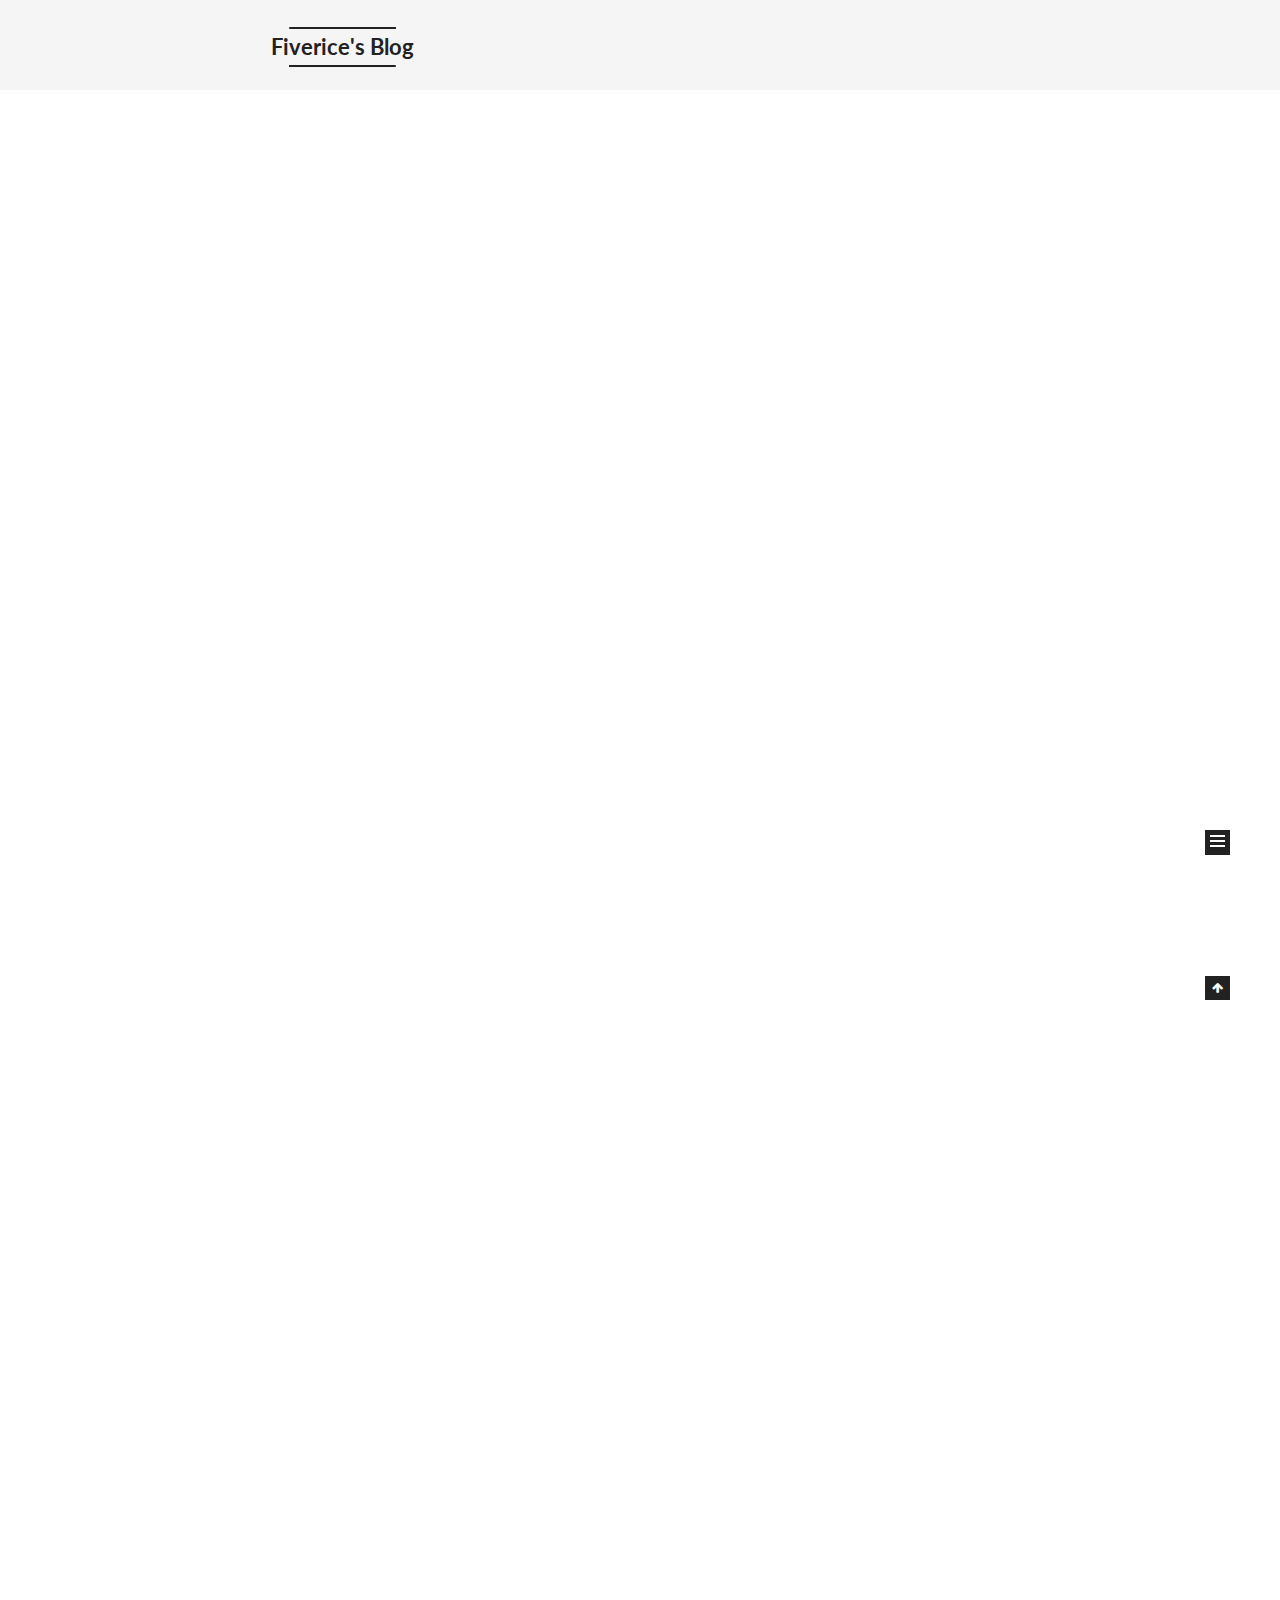
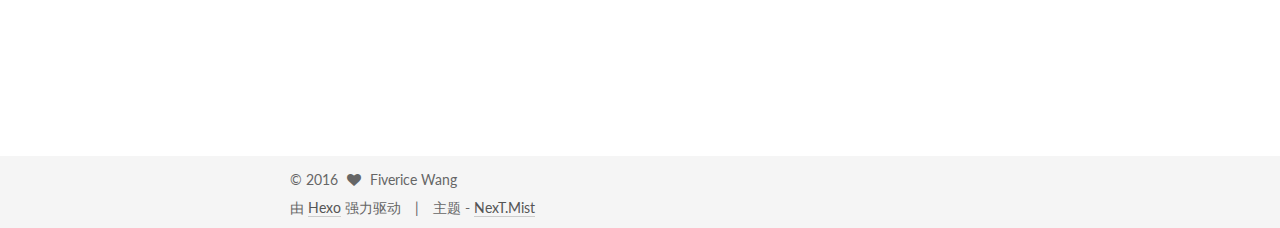
==== commit 0ce5b745: "Site updated: 2016-05-15 17:06:53" ====
--- a/index.html
+++ b/index.html
@@ -301,7 +301,7 @@
     public static void main(String[] args) {
         Parcel2 p = new Parcel2();
         p.ship(&quot;Beijing&quot;); //通过外部类的方法创建内部类，并调用内部类对象的方法
-        Parcel2.Destination d  = p.Destination(&quot;Shanghai&quot;); //显式指明内部类的类型，创建内部类
+        Parcel2.Destination d  = p.to(&quot;Shanghai&quot;); //显式指明内部类的类型，创建内部类
         System.out.println(d.readLabel());
     }
 }
@@ -342,211 +342,6 @@
 
 
     
-      
-
-  
-  
-
-  
-  
-  
-
-  <article class="post post-type-normal " itemscope itemtype="http://schema.org/Article">
-
-    
-      <header class="post-header">
-
-        
-        
-          <h1 class="post-title" itemprop="name headline">
-            
-            
-              
-                
-                <a class="post-title-link" href="/2016/05/11/这是一篇测试文稿/" itemprop="url">
-                  这是一篇测试文稿
-                </a>
-              
-            
-          </h1>
-        
-
-        <div class="post-meta">
-          <span class="post-time">
-            <span class="post-meta-item-icon">
-              <i class="fa fa-calendar-o"></i>
-            </span>
-            <span class="post-meta-item-text">发表于</span>
-            <time itemprop="dateCreated" datetime="2016-05-11T00:05:17+08:00" content="2016-05-11">
-              2016-05-11
-            </time>
-          </span>
-
-          
-
-          
-            
-          
-
-          
-
-          
-          
-
-          
-        </div>
-      </header>
-    
-
-
-    <div class="post-body" itemprop="articleBody">
-
-      
-      
-
-      
-        
-          
-            <h2 id="这是一级标题"><a href="#这是一级标题" class="headerlink" title="这是一级标题"></a>这是一级标题</h2><p>一级标题的内容</p>
-<h6 id="这是六级标题"><a href="#这是六级标题" class="headerlink" title="这是六级标题"></a>这是六级标题</h6><p>六级标题的内容</p>
-<h1 id="这又是一个一级标题"><a href="#这又是一个一级标题" class="headerlink" title="这又是一个一级标题"></a>这又是一个一级标题</h1><p>内容</p>
-<h3 id="这是一个三级标题"><a href="#这是一个三级标题" class="headerlink" title="这是一个三级标题"></a>这是一个三级标题</h3><p>here is an example:</p>
-<pre><code>public class Test {
-    public static void main(String[] args) {
-        System.out.println(&quot;hello world!&quot;);
-    }
-}
-</code></pre><p>Thank you!</p>
-
-          
-        
-      
-    </div>
-
-    <div>
-      
-    </div>
-
-    <div>
-      
-    </div>
-
-    <footer class="post-footer">
-      
-
-      
-
-      
-      
-        <div class="post-eof"></div>
-      
-    </footer>
-  </article>
-
-
-    
-      
-
-  
-  
-
-  
-  
-  
-
-  <article class="post post-type-normal " itemscope itemtype="http://schema.org/Article">
-
-    
-      <header class="post-header">
-
-        
-        
-          <h1 class="post-title" itemprop="name headline">
-            
-            
-              
-                
-                <a class="post-title-link" href="/2016/05/10/hello-world/" itemprop="url">
-                  Hello World
-                </a>
-              
-            
-          </h1>
-        
-
-        <div class="post-meta">
-          <span class="post-time">
-            <span class="post-meta-item-icon">
-              <i class="fa fa-calendar-o"></i>
-            </span>
-            <span class="post-meta-item-text">发表于</span>
-            <time itemprop="dateCreated" datetime="2016-05-10T21:09:19+08:00" content="2016-05-10">
-              2016-05-10
-            </time>
-          </span>
-
-          
-
-          
-            
-          
-
-          
-
-          
-          
-
-          
-        </div>
-      </header>
-    
-
-
-    <div class="post-body" itemprop="articleBody">
-
-      
-      
-
-      
-        
-          
-            <p>Welcome to <a href="https://hexo.io/" target="_blank" rel="external">Hexo</a>! This is your very first post. Check <a href="https://hexo.io/docs/" target="_blank" rel="external">documentation</a> for more info. If you get any problems when using Hexo, you can find the answer in <a href="https://hexo.io/docs/troubleshooting.html" target="_blank" rel="external">troubleshooting</a> or you can ask me on <a href="https://github.com/hexojs/hexo/issues" target="_blank" rel="external">GitHub</a>.</p>
-<h2 id="Quick-Start"><a href="#Quick-Start" class="headerlink" title="Quick Start"></a>Quick Start</h2><h3 id="Create-a-new-post"><a href="#Create-a-new-post" class="headerlink" title="Create a new post"></a>Create a new post</h3><figure class="highlight bash"><table><tr><td class="gutter"><pre><span class="line">1</span><br></pre></td><td class="code"><pre><span class="line">$ hexo new <span class="string">"My New Post"</span></span><br></pre></td></tr></table></figure>
-<p>More info: <a href="https://hexo.io/docs/writing.html" target="_blank" rel="external">Writing</a></p>
-<h3 id="Run-server"><a href="#Run-server" class="headerlink" title="Run server"></a>Run server</h3><figure class="highlight bash"><table><tr><td class="gutter"><pre><span class="line">1</span><br></pre></td><td class="code"><pre><span class="line">$ hexo server</span><br></pre></td></tr></table></figure>
-<p>More info: <a href="https://hexo.io/docs/server.html" target="_blank" rel="external">Server</a></p>
-<h3 id="Generate-static-files"><a href="#Generate-static-files" class="headerlink" title="Generate static files"></a>Generate static files</h3><figure class="highlight bash"><table><tr><td class="gutter"><pre><span class="line">1</span><br></pre></td><td class="code"><pre><span class="line">$ hexo generate</span><br></pre></td></tr></table></figure>
-<p>More info: <a href="https://hexo.io/docs/generating.html" target="_blank" rel="external">Generating</a></p>
-<h3 id="Deploy-to-remote-sites"><a href="#Deploy-to-remote-sites" class="headerlink" title="Deploy to remote sites"></a>Deploy to remote sites</h3><figure class="highlight bash"><table><tr><td class="gutter"><pre><span class="line">1</span><br></pre></td><td class="code"><pre><span class="line">$ hexo deploy</span><br></pre></td></tr></table></figure>
-<p>More info: <a href="https://hexo.io/docs/deployment.html" target="_blank" rel="external">Deployment</a></p>
-
-          
-        
-      
-    </div>
-
-    <div>
-      
-    </div>
-
-    <div>
-      
-    </div>
-
-    <footer class="post-footer">
-      
-
-      
-
-      
-      
-        <div class="post-eof"></div>
-      
-    </footer>
-  </article>
-
-
-    
   </section>
 
   
@@ -588,7 +383,7 @@
         <nav class="site-state motion-element">
           <div class="site-state-item site-state-posts">
             <a href="/archives">
-              <span class="site-state-item-count">3</span>
+              <span class="site-state-item-count">1</span>
               <span class="site-state-item-name">日志</span>
             </a>
           </div>
--- a/css/main.css
+++ b/css/main.css
@@ -1548,7 +1548,7 @@
   width: 4px;
   height: 4px;
   border-radius: 50%;
-  background: #58e3e0;
+  background: #855049;
 }
 .links-of-blogroll {
   font-size: 13px;
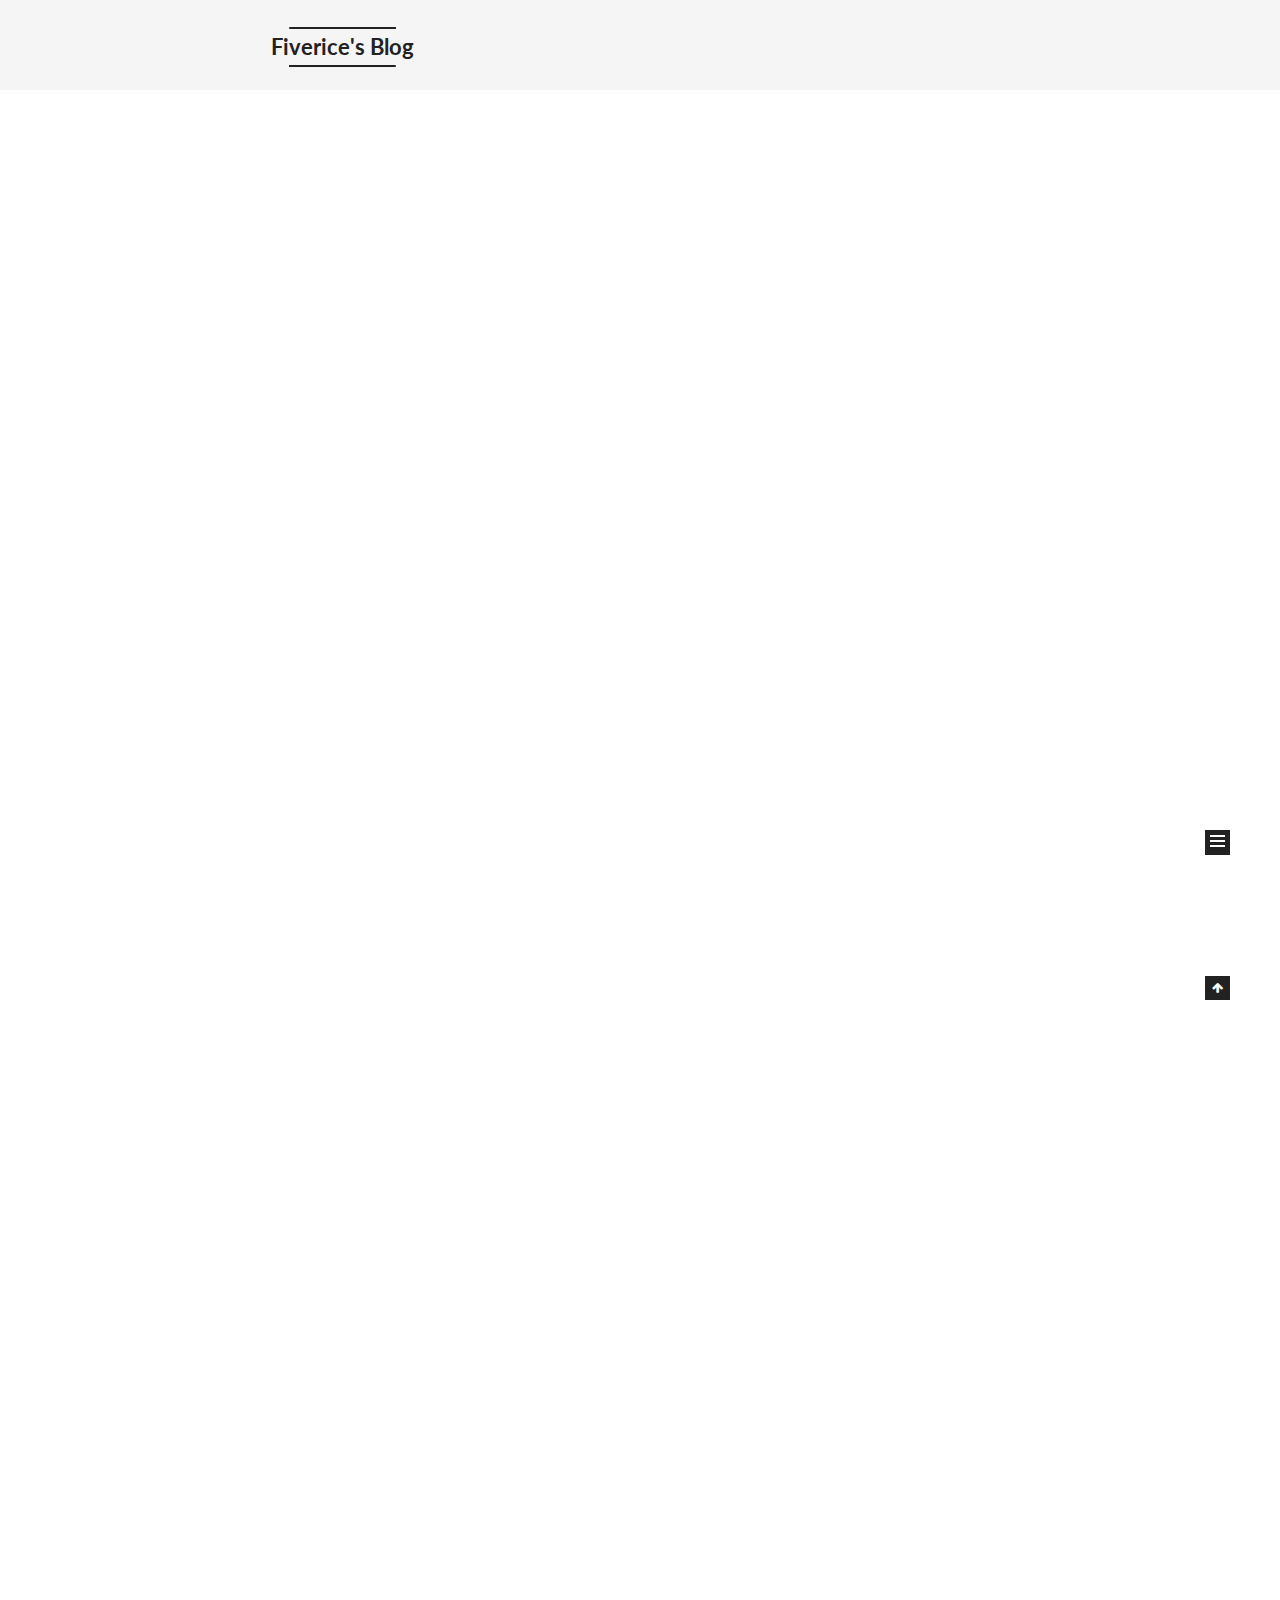
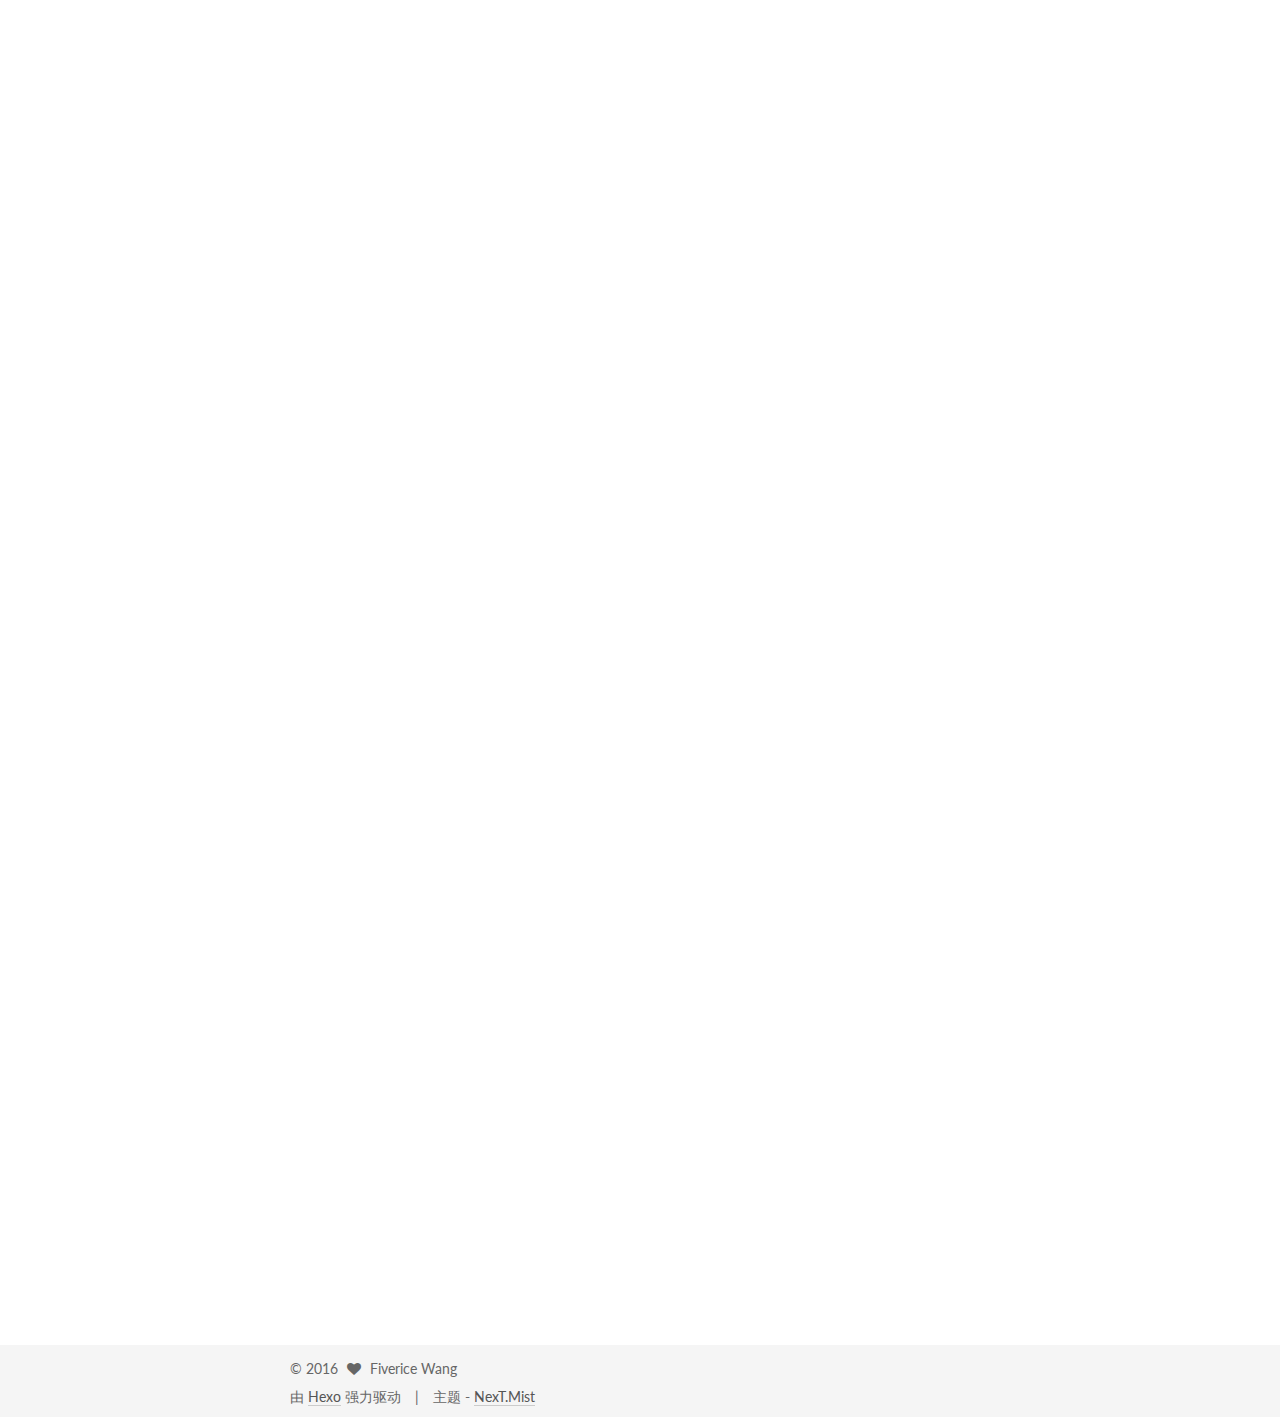
==== commit 1ab8c485: "Site updated: 2016-05-16 20:36:11" ====
--- a/index.html
+++ b/index.html
@@ -211,6 +211,127 @@
           <div id="content" class="content">
             
   <section id="posts" class="posts-expand">
+    
+      
+
+  
+  
+
+  
+  
+  
+
+  <article class="post post-type-normal " itemscope itemtype="http://schema.org/Article">
+
+    
+      <header class="post-header">
+
+        
+        
+          <h1 class="post-title" itemprop="name headline">
+            
+            
+              
+                
+                <a class="post-title-link" href="/2016/05/16/洗牌算法/" itemprop="url">
+                  洗牌算法
+                </a>
+              
+            
+          </h1>
+        
+
+        <div class="post-meta">
+          <span class="post-time">
+            <span class="post-meta-item-icon">
+              <i class="fa fa-calendar-o"></i>
+            </span>
+            <span class="post-meta-item-text">发表于</span>
+            <time itemprop="dateCreated" datetime="2016-05-16T20:16:55+08:00" content="2016-05-16">
+              2016-05-16
+            </time>
+          </span>
+
+          
+
+          
+            
+          
+
+          
+
+          
+          
+
+          
+        </div>
+      </header>
+    
+
+
+    <div class="post-body" itemprop="articleBody">
+
+      
+      
+
+      
+        
+          
+            <p>这是一道面试常考题型。编写一个方法，洗一副牌。要求做到完美洗牌，换言之，这副牌52！种排列组合出现的概率相同。假设给定一个完美的随机数发生器。</p>
+<p>###递归解法<br>假定有个方法shuffle()对n-1个元素有效，可以用它来打乱n个元素的次序吗？<br>答案是肯定的。我们会先打乱前n-1个元素的次序，然后取出第n个元素，将它与数组中的前n个元素随机交换。<br>代码如下：</p>
+<pre><code>/*获得取值范围为[lower,higher]的随机数*/
+int rand(int lower, int higher) {
+    return lower + (int)(Math.random() * (higher -lower + 1));
+}
+int[] shuffleArrayRecursively(int[] cards, int i) {
+    if(i == 0)
+        return cards;
+    shuffleArrayRecursively(cards, i - 1); //打乱前i-1个元素
+    /*交换元素k和i*/
+    int k = rand(0, i);
+    int temp = cards[k];
+    cards[k] = cards[i];
+    cards[i] = temp;
+    /*返回被打乱的元素*/
+    return cards;
+}
+</code></pre><h3 id="迭代解法"><a href="#迭代解法" class="headerlink" title="迭代解法"></a>迭代解法</h3><p>迭代解法也很简单，遍历整个数组，对每个元素i，将array[i]与取值范围在[0,i]之间的随机元素交换。<br>代码如下：</p>
+<pre><code>void shuffleArrayInteratively(int[] cards) {
+    for(int i = 0; i &lt; cards.length; i++) {
+        int k = rand(0, i);
+        int temp = cards[k];
+        cards[k] = cards[i];
+        cards[i] =  temp;
+    }
+}
+</code></pre><p>这样就用迭代法实现该算法了。</p>
+
+          
+        
+      
+    </div>
+
+    <div>
+      
+    </div>
+
+    <div>
+      
+    </div>
+
+    <footer class="post-footer">
+      
+
+      
+
+      
+      
+        <div class="post-eof"></div>
+      
+    </footer>
+  </article>
+
+
     
       
 
@@ -383,7 +504,7 @@
         <nav class="site-state motion-element">
           <div class="site-state-item site-state-posts">
             <a href="/archives">
-              <span class="site-state-item-count">1</span>
+              <span class="site-state-item-count">2</span>
               <span class="site-state-item-name">日志</span>
             </a>
           </div>
@@ -393,7 +514,7 @@
           
             <div class="site-state-item site-state-tags">
               <a href="/tags">
-                <span class="site-state-item-count">1</span>
+                <span class="site-state-item-count">2</span>
                 <span class="site-state-item-name">标签</span>
               </a>
             </div>
--- a/css/main.css
+++ b/css/main.css
@@ -1548,7 +1548,7 @@
   width: 4px;
   height: 4px;
   border-radius: 50%;
-  background: #855049;
+  background: #3cffff;
 }
 .links-of-blogroll {
   font-size: 13px;
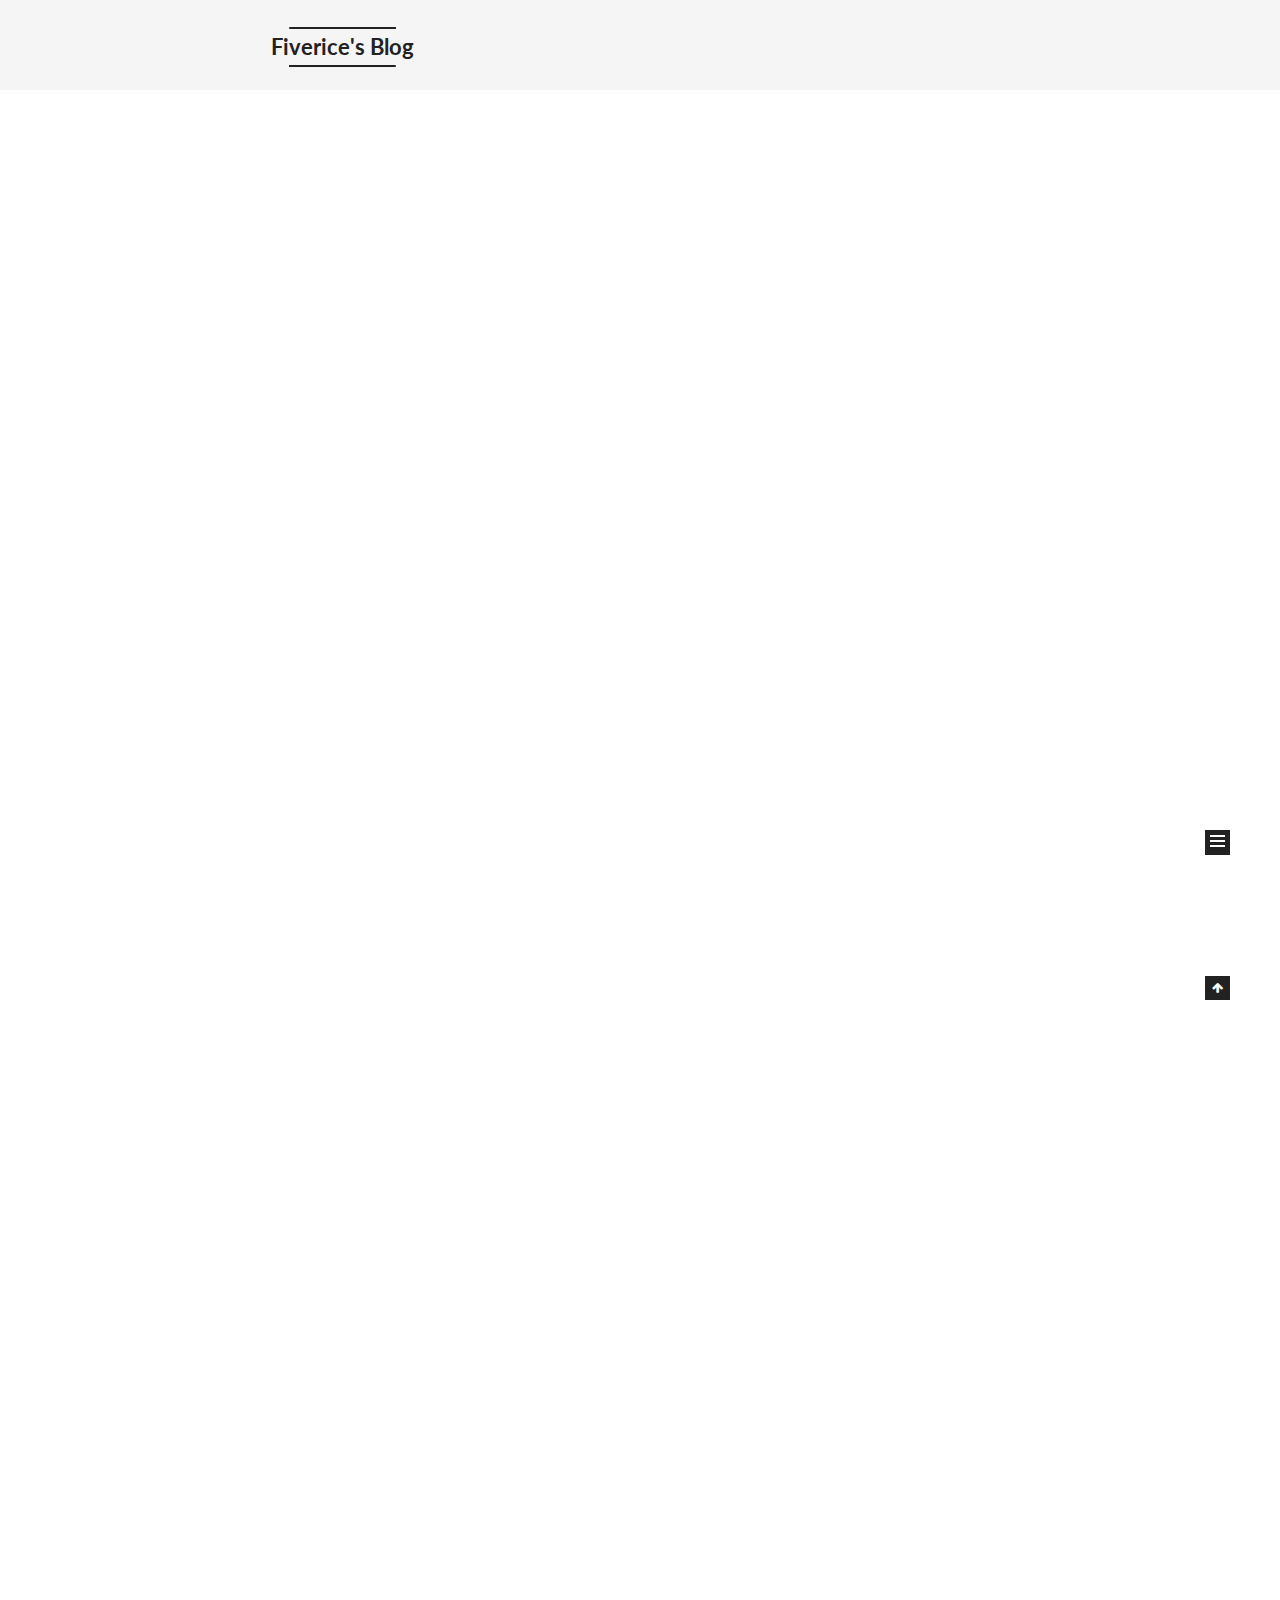
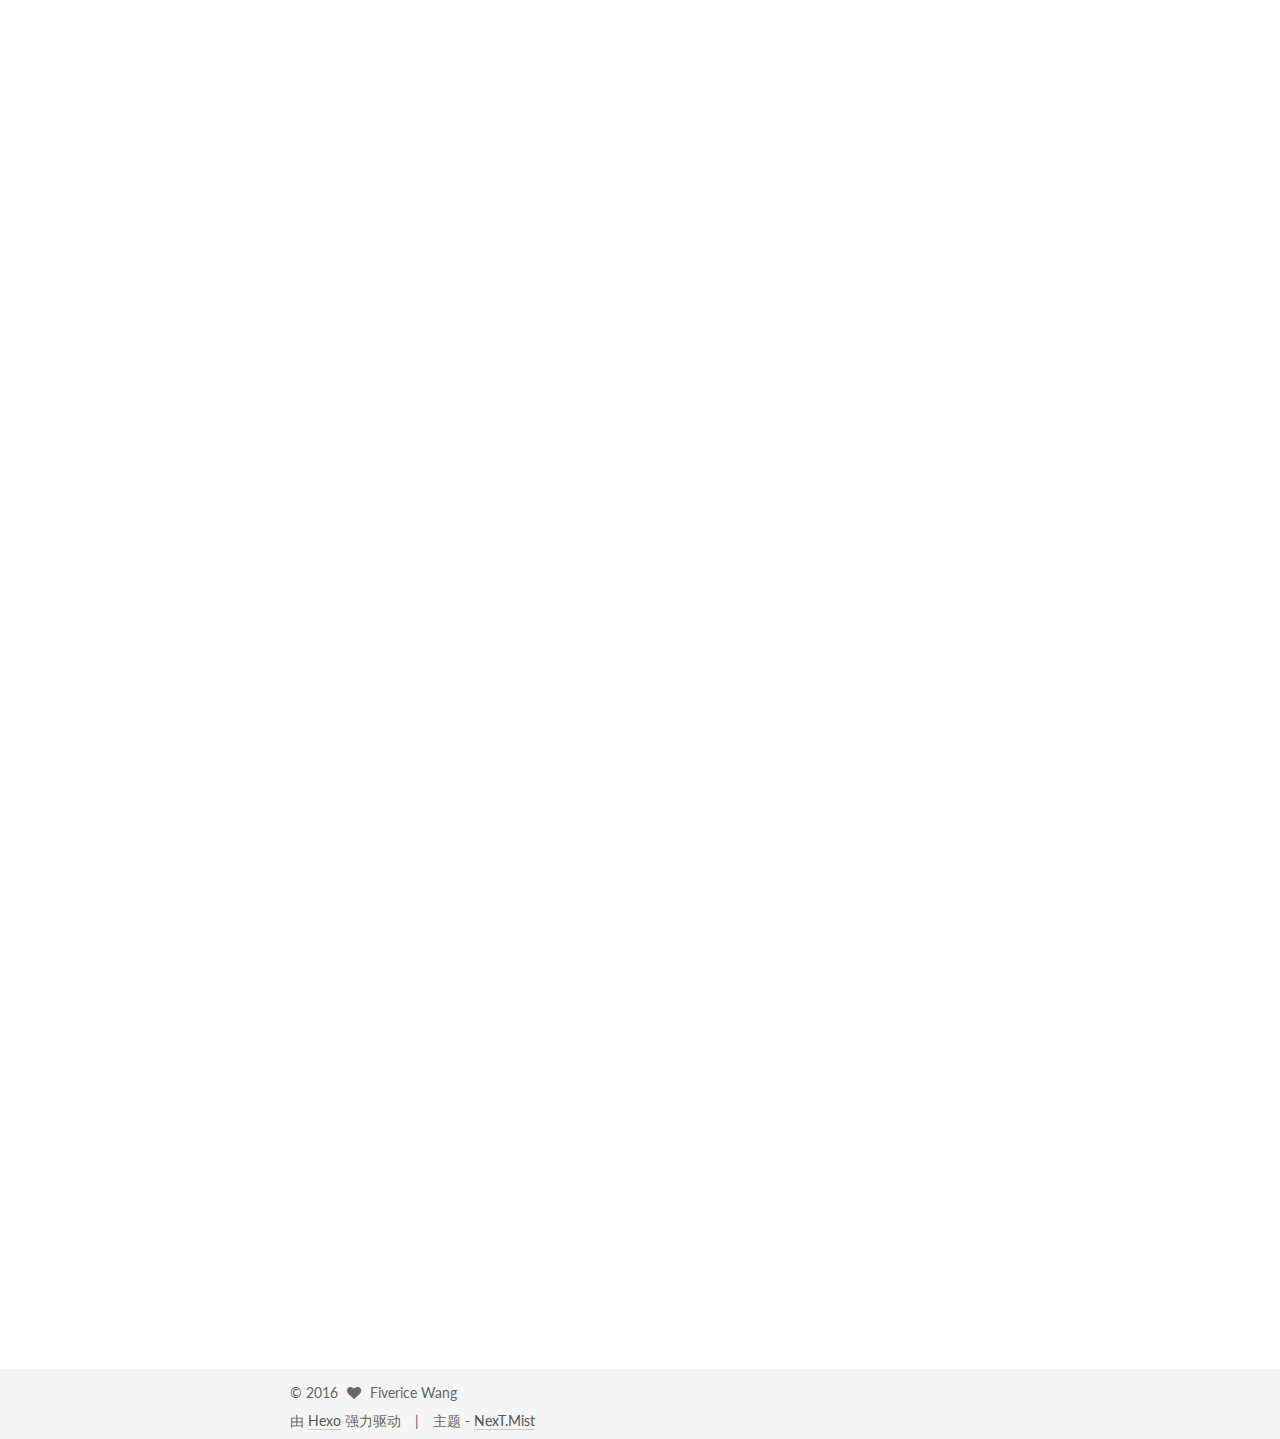
==== commit 0ffd559b: "Site updated: 2016-05-16 20:40:27" ====
--- a/index.html
+++ b/index.html
@@ -277,8 +277,8 @@
       
         
           
-            <p>这是一道面试常考题型。编写一个方法，洗一副牌。要求做到完美洗牌，换言之，这副牌52！种排列组合出现的概率相同。假设给定一个完美的随机数发生器。</p>
-<p>###递归解法<br>假定有个方法shuffle()对n-1个元素有效，可以用它来打乱n个元素的次序吗？<br>答案是肯定的。我们会先打乱前n-1个元素的次序，然后取出第n个元素，将它与数组中的前n个元素随机交换。<br>代码如下：</p>
+            <p>这是一道面试常考题型。编写一个方法，洗一副牌。要求做到完美洗牌，换言之，这副牌52!种排列组合出现的概率相同。假设给定一个完美的随机数发生器。</p>
+<h3 id="递归解法"><a href="#递归解法" class="headerlink" title="递归解法"></a>递归解法</h3><p>假定有个方法<code>shuffle()</code>对n-1个元素有效，可以用它来打乱n个元素的次序吗？<br>答案是肯定的。我们会先打乱前n-1个元素的次序，然后取出第n个元素，将它与数组中的前n个元素随机交换。<br>代码如下：</p>
 <pre><code>/*获得取值范围为[lower,higher]的随机数*/
 int rand(int lower, int higher) {
     return lower + (int)(Math.random() * (higher -lower + 1));
@@ -295,7 +295,7 @@
     /*返回被打乱的元素*/
     return cards;
 }
-</code></pre><h3 id="迭代解法"><a href="#迭代解法" class="headerlink" title="迭代解法"></a>迭代解法</h3><p>迭代解法也很简单，遍历整个数组，对每个元素i，将array[i]与取值范围在[0,i]之间的随机元素交换。<br>代码如下：</p>
+</code></pre><h3 id="迭代解法"><a href="#迭代解法" class="headerlink" title="迭代解法"></a>迭代解法</h3><p>迭代解法也很简单，遍历整个数组，对每个元素i，将<code>array[i]</code>与取值范围在[0, i]之间的随机元素交换。<br>代码如下：</p>
 <pre><code>void shuffleArrayInteratively(int[] cards) {
     for(int i = 0; i &lt; cards.length; i++) {
         int k = rand(0, i);
@@ -429,7 +429,7 @@
 </code></pre><p>如果想在外部类的非静态方法之外的任意位置创建内部类的对象，必须像在main()方法中一样，显式指明内部类的类型：<code>OuterClassName.InnerClassName</code>。</p>
 <h2 id="链接到外部类"><a href="#链接到外部类" class="headerlink" title="链接到外部类"></a>链接到外部类</h2><p>内部类不仅是一种名字隐藏或组织代码的方式。当生成一个内部类对象时，此对象与生成它的外围对象就有了联系。它能访问外围对象的<em>所有成员</em></p>
 <h2 id="使用-this与-new"><a href="#使用-this与-new" class="headerlink" title="使用.this与.new"></a>使用.this与.new</h2><p>敬请期待</p>
-<h2 id="嵌套类"><a href="#嵌套类" class="headerlink" title="嵌套类"></a>嵌套类</h2><p>如果不需要内部类对象与其外围类对象之间有联系，那么可以将内部类声明为<code>static</code>。这通常成为<strong>嵌套类</strong>，也叫<strong>static class</strong>。<br>请记住，普通内部类对象隐式地保存了一个引用，指向创建它的外围类对象，然而，当内部类声明为<code>static</code>时，情况发生了变化，这意味着：</p>
+<h2 id="嵌套类"><a href="#嵌套类" class="headerlink" title="嵌套类"></a>嵌套类</h2><p>如果不需要内部类对象与其外围类对象之间有联系，那么可以将内部类声明为<code>static</code>。这通常称为<strong>嵌套类</strong>，也叫<strong>static class</strong>。<br>请记住，普通内部类对象隐式地保存了一个引用，指向创建它的外围类对象，然而，当内部类声明为<code>static</code>时，情况发生了变化，这意味着：</p>
 <ol>
 <li>要创建嵌套类的对象，并不需要其外围类的对象。</li>
 <li>不能从嵌套类的对象中访问非静态的外围类对象。</li>
--- a/css/main.css
+++ b/css/main.css
@@ -1548,7 +1548,7 @@
   width: 4px;
   height: 4px;
   border-radius: 50%;
-  background: #3cffff;
+  background: #a2a2ff;
 }
 .links-of-blogroll {
   font-size: 13px;
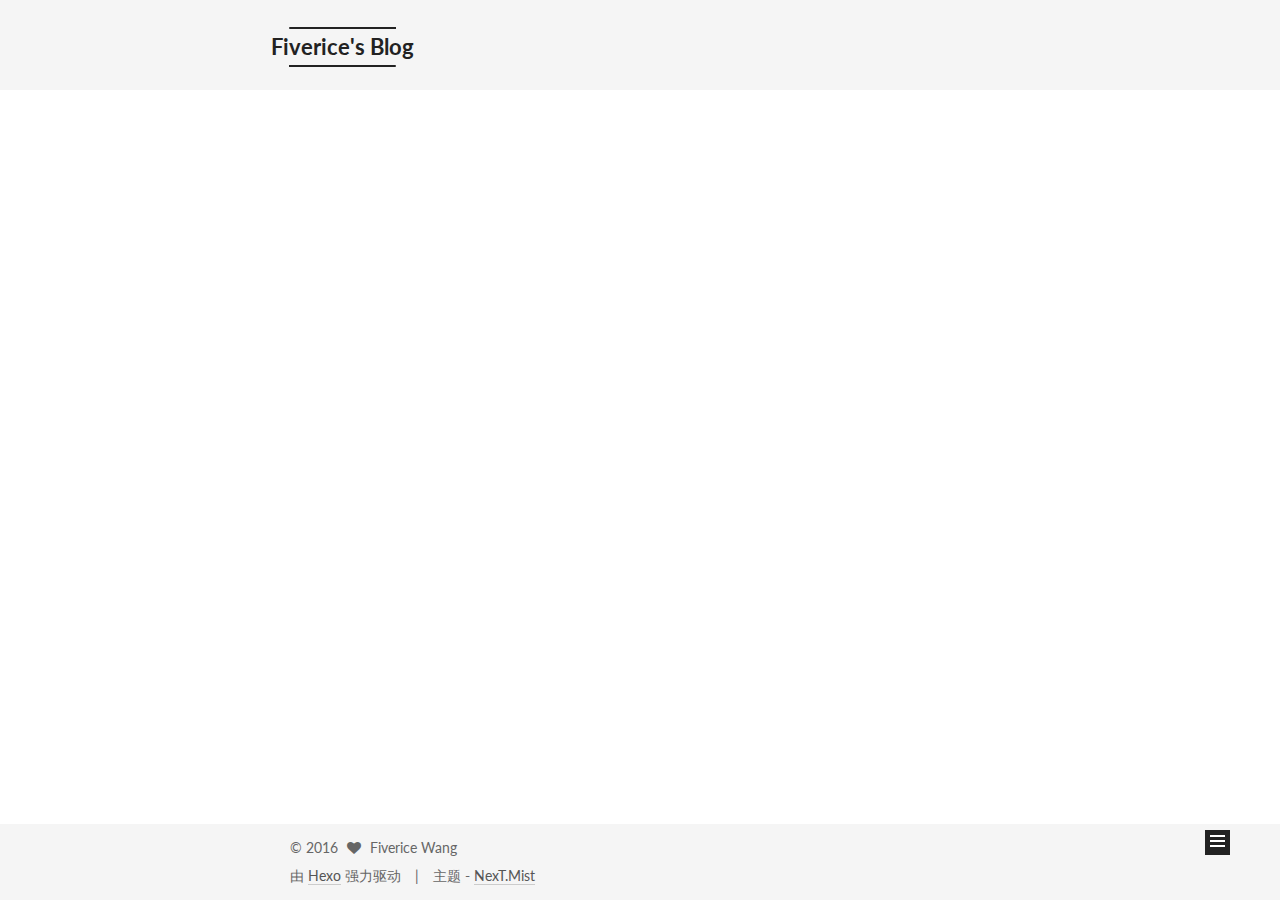
==== commit a63dfeae: "Site updated: 2016-05-16 20:49:10" ====
--- a/index.html
+++ b/index.html
@@ -276,37 +276,12 @@
 
       
         
-          
-            <p>这是一道面试常考题型。编写一个方法，洗一副牌。要求做到完美洗牌，换言之，这副牌52!种排列组合出现的概率相同。假设给定一个完美的随机数发生器。</p>
-<h3 id="递归解法"><a href="#递归解法" class="headerlink" title="递归解法"></a>递归解法</h3><p>假定有个方法<code>shuffle()</code>对n-1个元素有效，可以用它来打乱n个元素的次序吗？<br>答案是肯定的。我们会先打乱前n-1个元素的次序，然后取出第n个元素，将它与数组中的前n个元素随机交换。<br>代码如下：</p>
-<pre><code>/*获得取值范围为[lower,higher]的随机数*/
-int rand(int lower, int higher) {
-    return lower + (int)(Math.random() * (higher -lower + 1));
-}
-int[] shuffleArrayRecursively(int[] cards, int i) {
-    if(i == 0)
-        return cards;
-    shuffleArrayRecursively(cards, i - 1); //打乱前i-1个元素
-    /*交换元素k和i*/
-    int k = rand(0, i);
-    int temp = cards[k];
-    cards[k] = cards[i];
-    cards[i] = temp;
-    /*返回被打乱的元素*/
-    return cards;
-}
-</code></pre><h3 id="迭代解法"><a href="#迭代解法" class="headerlink" title="迭代解法"></a>迭代解法</h3><p>迭代解法也很简单，遍历整个数组，对每个元素i，将<code>array[i]</code>与取值范围在[0, i]之间的随机元素交换。<br>代码如下：</p>
-<pre><code>void shuffleArrayInteratively(int[] cards) {
-    for(int i = 0; i &lt; cards.length; i++) {
-        int k = rand(0, i);
-        int temp = cards[k];
-        cards[k] = cards[i];
-        cards[i] =  temp;
-    }
-}
-</code></pre><p>这样就用迭代法实现该算法了。</p>
-
-          
+          <p>这是一道面试常考题型。编写一个方法，洗一副牌。要求做到完美洗牌，换言之，这副牌52!种排列组合出现的概率相同。假设给定一个完美的随机数发生器。<br>
+          <div class="post-more-link text-center">
+            <a class="btn" href="/2016/05/16/洗牌算法/#more" rel="contents">
+              阅读全文 &raquo;
+            </a>
+          </div>
         
       
     </div>
@@ -397,46 +372,12 @@
 
       
         
-          
-            <p>将一个类的定义放在另一个类的定义内部，这就是<strong>内部类</strong>。</p>
-<h2 id="创建内部类"><a href="#创建内部类" class="headerlink" title="创建内部类"></a>创建内部类</h2><p>把类的定义置于外围类的里面。但通常更典型的应用场景为，外部类有一个方法，该方法返回一个指向内部类的引用，代码如下：</p>
-<pre><code>public class Parcel2 { 
-    //创建内部类Destination
-    class Destination {
-        private String label;
-        Destination(String whereTo) {
-            label = whereTo;
-        }
-        String readLabel() {
-            return label;
-        }
-    }
-    //返回指向内部类引用的方法
-    public Destination to(String s) {
-        return new Destination(s);
-    }
-    public void ship(String dest) {
-        Destination d = to(dest);
-        System.out.println(d.readLabel());
-    }
-    public static void main(String[] args) {
-        Parcel2 p = new Parcel2();
-        p.ship(&quot;Beijing&quot;); //通过外部类的方法创建内部类，并调用内部类对象的方法
-        Parcel2.Destination d  = p.to(&quot;Shanghai&quot;); //显式指明内部类的类型，创建内部类
-        System.out.println(d.readLabel());
-    }
-}
-</code></pre><p>如果想在外部类的非静态方法之外的任意位置创建内部类的对象，必须像在main()方法中一样，显式指明内部类的类型：<code>OuterClassName.InnerClassName</code>。</p>
-<h2 id="链接到外部类"><a href="#链接到外部类" class="headerlink" title="链接到外部类"></a>链接到外部类</h2><p>内部类不仅是一种名字隐藏或组织代码的方式。当生成一个内部类对象时，此对象与生成它的外围对象就有了联系。它能访问外围对象的<em>所有成员</em></p>
-<h2 id="使用-this与-new"><a href="#使用-this与-new" class="headerlink" title="使用.this与.new"></a>使用.this与.new</h2><p>敬请期待</p>
-<h2 id="嵌套类"><a href="#嵌套类" class="headerlink" title="嵌套类"></a>嵌套类</h2><p>如果不需要内部类对象与其外围类对象之间有联系，那么可以将内部类声明为<code>static</code>。这通常称为<strong>嵌套类</strong>，也叫<strong>static class</strong>。<br>请记住，普通内部类对象隐式地保存了一个引用，指向创建它的外围类对象，然而，当内部类声明为<code>static</code>时，情况发生了变化，这意味着：</p>
-<ol>
-<li>要创建嵌套类的对象，并不需要其外围类的对象。</li>
-<li>不能从嵌套类的对象中访问非静态的外围类对象。</li>
-<li>普通内部类的字段与方法，只能放在类的外部层次上，所以普通内部类不能有<code>static</code>数据和<code>static</code>字段，也不能包含嵌套类，但是嵌套类可以包含所有这些东西。</li>
-</ol>
-
-          
+          <p>将一个类的定义放在另一个类的定义内部，这就是<strong>内部类</strong>。<br>
+          <div class="post-more-link text-center">
+            <a class="btn" href="/2016/05/15/内部类/#more" rel="contents">
+              阅读全文 &raquo;
+            </a>
+          </div>
         
       
     </div>
--- a/css/main.css
+++ b/css/main.css
@@ -1548,7 +1548,7 @@
   width: 4px;
   height: 4px;
   border-radius: 50%;
-  background: #a2a2ff;
+  background: #e9fff6;
 }
 .links-of-blogroll {
   font-size: 13px;
